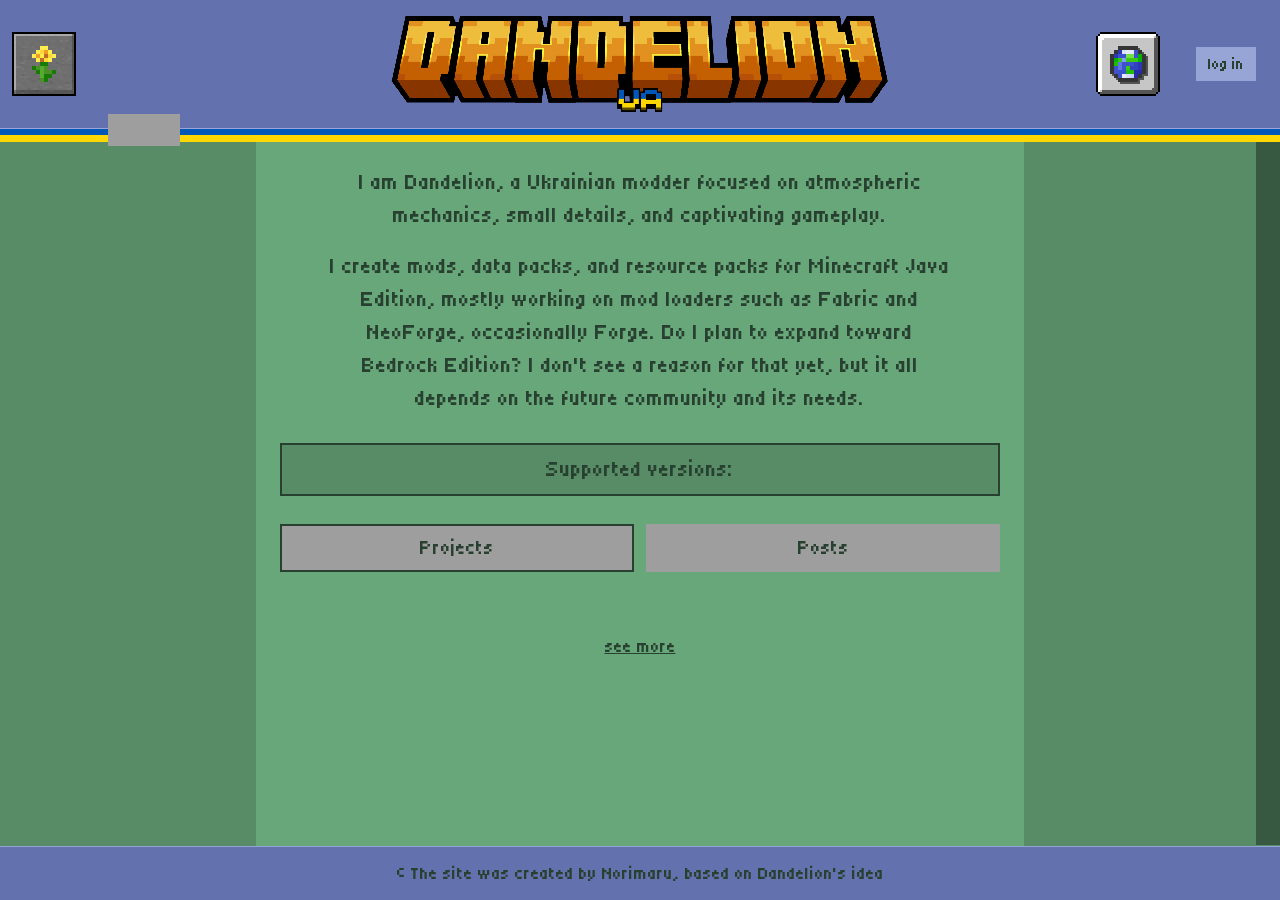
==== index.html @ 771bf2ec "Update dandelion button textures and comment tooltip colors" ====
<!DOCTYPE html>
<html lang="en">
<head>
  <meta charset="UTF-8">
  <meta name="viewport" content="width=device-width, initial-scale=1.0">
  <title>Dandelion_ua</title>
  <link rel="icon" href="assets/icons/dandelion_ua_site_logo.png" type="image/png">
  <link rel="preconnect" href="https://fonts.googleapis.com">
  <link rel="preconnect" href="https://fonts.gstatic.com" crossorigin>
  <link href="https://fonts.googleapis.com/css2?family=Tiny5&display=swap" rel="stylesheet">
  <link rel="stylesheet" href="css/style.css?v=70">
  <script src="assets/embed/manifest.js"></script>
  <script src="assets/embed/apply.js"></script>
</head>
<body>
  <div class="site-top">
  <header class="site-header">
    <div class="menu-wrap">
      <button type="button" class="menu-btn tex-btn" data-menu-toggle aria-expanded="false">
        <span class="btn-tex">
          <img class="icon-off" src="assets/icons/dandelion_button.png?v=70" alt="">
          <img class="icon-hover" src="assets/icons/dandelion_button_hovered.png?v=70" alt="">
          <img class="icon-press" src="assets/icons/dandelion_button_pressed.png?v=70" alt="">
          <img class="icon-active" src="assets/icons/dandelion_button_active.png?v=70" alt="">
        </span>
      </button>
      <div class="side-menu-clip">
        <aside class="side-menu" data-side-menu>
          <a class="side-slot" href="https://modrinth.com/user/dandelion_ua" target="_blank" rel="noopener noreferrer" data-i18n-tip="social_modrinth">
            <img src="assets/icons/modrinth.svg" alt="">
          </a>
          <a class="side-slot" href="https://www.curseforge.com/members/dandelion_ua/projects" target="_blank" rel="noopener noreferrer" data-i18n-tip="social_curseforge">
            <img src="assets/icons/curseforge_link.png" alt="">
          </a>
          <a class="side-slot" href="https://mcreator.net/user/800904/dandelionua" target="_blank" rel="noopener noreferrer" data-i18n-tip="social_mcreator">
            <img src="assets/icons/mcreator.svg" alt="">
          </a>
          <a class="side-slot" href="https://t.me/dandelion_ua_tg" target="_blank" rel="noopener noreferrer" data-i18n-tip="social_telegram">
            <img src="assets/icons/telegram_link.png" alt="">
          </a>
          <a class="side-slot" href="https://discord.gg/SyBSh4hfQ8" target="_blank" rel="noopener noreferrer" data-i18n-tip="social_discord">
            <img src="assets/icons/discord_link.png" alt="">
          </a>
          <a class="side-slot" href="https://www.reddit.com/user/kitaro_7/" target="_blank" rel="noopener noreferrer" data-i18n-tip="social_reddit">
            <img src="assets/icons/reddit.svg" alt="">
          </a>
        </aside>
      </div>
    </div>
    <div class="page-nav" data-page-nav>
      <button type="button" class="page-nav-tab" data-page-nav-toggle aria-expanded="false"></button>
      <div class="page-nav-menu-clip">
        <div class="page-nav-menu" data-page-nav-menu>
          <a href="index.html" data-i18n="nav_home">Home</a>
          <a href="projects.html" data-i18n="nav_projects">Projects</a>
          <a href="publications.html" data-i18n="nav_publications">Posts</a>
        </div>
      </div>
    </div>
    <a class="header-title-link" href="index.html">
      <img class="header-title" src="assets/icons/dandelion_ua_header.png" data-img="header" alt="">
    </a>
    <div class="header-tools">
    <div class="lang-switch">
      <div class="lang-menu-clip">
        <div class="lang-menu" data-lang-menu>
          <button type="button" class="lang-btn" data-lang="en" aria-label="EN">
            <img src="assets/icons/en_lang.png" alt="">
          </button>
          <button type="button" class="lang-btn" data-lang="ua" aria-label="UK">
            <img src="assets/icons/uk_lang.png" alt="">
          </button>
        </div>
      </div>
      <button type="button" class="lang-toggle tex-btn" data-lang-toggle aria-expanded="false">
        <span class="btn-tex">
          <img class="icon-off" src="assets/icons/language_button.png" data-img="lang" alt="">
          <img class="icon-hover" src="assets/icons/language_button_hovered.png" alt="">
          <img class="icon-press" src="assets/icons/language_button_pressed.png" alt="">
          <img class="icon-active" src="assets/icons/language_button_active.png" alt="">
        </span>
      </button>
    </div>
    <button type="button" class="account-btn" data-account-toggle>
      <span data-account-label>log in</span>
    </button>
    </div>
  </header>
  <div class="header-stripes"></div>
  </div>
  <div class="site-pane">
  <div class="site-scroll" data-scroll>
  <div class="site-stack">
  <div class="site-row">
    <aside class="sidebar sidebar-start" aria-hidden="true"></aside>
  <main class="page-body">
    <div class="home-copy">
      <p class="intro" data-i18n="intro">I am Dandelion, a Ukrainian modder focused on atmospheric mechanics, small details, and captivating gameplay.</p>
      <p class="intro intro-wide" data-i18n="intro2">I create mods, data packs, and resource packs for Minecraft Java Edition, mostly working on mod loaders such as Fabric and NeoForge, occasionally Forge. Do I plan to expand toward Bedrock Edition? I don't see a reason for that yet, but it all depends on the future community and its needs.</p>
    </div>
    <div class="versions-wrap">
      <table class="versions" data-versions>
        <thead>
          <tr>
            <th class="versions-title" colspan="6">
              <button type="button" data-versions-toggle aria-expanded="false">
                <span data-i18n="versions_title">Supported versions:</span>
              </button>
            </th>
          </tr>
          <tr class="versions-cols">
            <th></th>
            <th>fabric</th>
            <th>neoforge</th>
            <th>forge</th>
            <th data-i18n="col_datapacks">data packs</th>
            <th data-i18n="col_resourcepacks">resource packs</th>
          </tr>
        </thead>
        <tbody>
          <tr>
            <th scope="row">26.2</th>
            <td><img class="mark" src="assets/icons/yes_icon.png" alt=""></td>
            <td><img class="mark" src="assets/icons/yes_icon.png" alt=""></td>
            <td><img class="mark" src="assets/icons/no_icon.png" alt=""></td>
            <td><img class="mark" src="assets/icons/yes_icon.png" alt=""></td>
            <td></td>
          </tr>
          <tr>
            <th scope="row">26.1.2</th>
            <td><img class="mark" src="assets/icons/yes_icon.png" alt=""></td>
            <td><img class="mark" src="assets/icons/yes_icon.png" alt=""></td>
            <td><img class="mark" src="assets/icons/no_icon.png" alt=""></td>
            <td><img class="mark" src="assets/icons/yes_icon.png" alt=""></td>
            <td></td>
          </tr>
          <tr>
            <th scope="row">26.1.1</th>
            <td><img class="mark" src="assets/icons/no_icon.png" alt=""></td>
            <td><img class="mark" src="assets/icons/no_icon.png" alt=""></td>
            <td><img class="mark" src="assets/icons/no_icon.png" alt=""></td>
            <td><img class="mark" src="assets/icons/yes_icon.png" alt=""></td>
            <td></td>
          </tr>
          <tr>
            <th scope="row">26.1</th>
            <td><img class="mark" src="assets/icons/no_icon.png" alt=""></td>
            <td><img class="mark" src="assets/icons/no_icon.png" alt=""></td>
            <td><img class="mark" src="assets/icons/no_icon.png" alt=""></td>
            <td><img class="mark" src="assets/icons/yes_icon.png" alt=""></td>
            <td></td>
          </tr>
          <tr>
            <th scope="row">1.21.8</th>
            <td><img class="mark" src="assets/icons/no_icon.png" alt=""></td>
            <td><img class="mark" src="assets/icons/yes_icon.png" alt=""></td>
            <td><img class="mark" src="assets/icons/no_icon.png" alt=""></td>
            <td><img class="mark" src="assets/icons/yes_icon.png" alt=""></td>
            <td></td>
          </tr>
          <tr>
            <th scope="row">1.21.1</th>
            <td><img class="mark" src="assets/icons/no_icon.png" alt=""></td>
            <td><img class="mark" src="assets/icons/yes_icon.png" alt=""></td>
            <td><img class="mark" src="assets/icons/no_icon.png" alt=""></td>
            <td><img class="mark" src="assets/icons/yes_icon.png" alt=""></td>
            <td></td>
          </tr>
          <tr>
            <th scope="row">1.21</th>
            <td><img class="mark" src="assets/icons/no_icon.png" alt=""></td>
            <td><img class="mark" src="assets/icons/no_icon.png" alt=""></td>
            <td><img class="mark" src="assets/icons/no_icon.png" alt=""></td>
            <td><img class="mark" src="assets/icons/yes_icon.png" alt=""></td>
            <td></td>
          </tr>
          <tr>
            <th scope="row">1.20.1</th>
            <td><img class="mark" src="assets/icons/no_icon.png" alt=""></td>
            <td><img class="mark" src="assets/icons/no_icon.png" alt=""></td>
            <td><img class="mark" src="assets/icons/yes_icon.png" alt=""></td>
            <td><img class="mark" src="assets/icons/yes_icon.png" alt=""></td>
            <td></td>
          </tr>
          <tr>
            <th scope="row">1.20</th>
            <td><img class="mark" src="assets/icons/no_icon.png" alt=""></td>
            <td><img class="mark" src="assets/icons/no_icon.png" alt=""></td>
            <td><img class="mark" src="assets/icons/no_icon.png" alt=""></td>
            <td><img class="mark" src="assets/icons/yes_icon.png" alt=""></td>
            <td></td>
          </tr>
          <tr>
            <th scope="row">1.19.4</th>
            <td><img class="mark" src="assets/icons/no_icon.png" alt=""></td>
            <td><img class="mark" src="assets/icons/no_icon.png" alt=""></td>
            <td><img class="mark" src="assets/icons/yes_icon.png" alt=""></td>
            <td><img class="mark" src="assets/icons/yes_icon.png" alt=""></td>
            <td></td>
          </tr>
          <tr>
            <th scope="row">1.18.2</th>
            <td><img class="mark" src="assets/icons/no_icon.png" alt=""></td>
            <td><img class="mark" src="assets/icons/no_icon.png" alt=""></td>
            <td><img class="mark" src="assets/icons/no_icon.png" alt=""></td>
            <td><img class="mark" src="assets/icons/yes_icon.png" alt=""></td>
            <td></td>
          </tr>
        </tbody>
      </table>
    </div>
    <div class="feed-tabs" data-feed-tabs>
      <button type="button" class="feed-tab is-active" data-feed-tab="project" data-i18n="nav_projects">Projects</button>
      <button type="button" class="feed-tab" data-feed-tab="publication" data-i18n="nav_publications">Posts</button>
    </div>
    <button type="button" class="post-create-btn" data-post-create data-admin-only hidden data-i18n="post_create">Create publication</button>
    <section class="posts" data-posts></section>
    <a class="feed-more" data-feed-more href="projects.html" data-i18n="feed_more">see more</a>
  </main>
    <aside class="sidebar sidebar-end" aria-hidden="true"></aside>
  </div>
  <div class="site-end" data-scroll-end>
  <div class="footer-stripe"></div>
  <footer class="site-footer">
    <p data-i18n="footer">© The site was created by Norimaru, based on Dandelion's idea</p>
  </footer>
  </div>
  </div>
  </div>
  <div class="scroll-rail" data-scroll-rail aria-hidden="true">
    <div class="scroll-thumb" data-scroll-thumb></div>
  </div>
  </div>
  <div class="account-modal" data-account-modal hidden>
    <div class="account-dialog">
      <button type="button" class="account-close" data-account-close data-i18n-title="account_close">
        <img class="close-off" src="assets/icons/cross_button.png" alt="">
        <img class="close-hover" src="assets/icons/cross_button_hovered.png" alt="">
        <img class="close-press" src="assets/icons/cross_button_pressed.png" alt="">
      </button>
      <div data-account-form-box>
        <form data-account-form>
          <label>
            <span data-i18n="account_nick">nick</span>
            <input name="nick" maxlength="20" autocomplete="username">
          </label>
          <label>
            <span data-i18n="account_password">password</span>
            <input name="password" type="password" autocomplete="current-password">
          </label>
          <p class="account-error" data-account-error></p>
          <div class="account-actions">
            <button type="submit" data-i18n="account_login">log in</button>
            <button type="button" data-account-register data-i18n="account_register">create profile</button>
          </div>
        </form>
      </div>
      <div data-account-session hidden>
        <p class="account-session-nick" data-account-session-nick></p>
        <button type="button" data-account-logout data-i18n="account_logout">log out</button>
      </div>
    </div>
  </div>
  <div class="post-modal" data-post-modal hidden>
    <div class="post-dialog">
      <button type="button" class="account-close" data-post-close data-i18n-title="account_close">
        <img class="close-off" src="assets/icons/cross_button.png" alt="">
        <img class="close-hover" src="assets/icons/cross_button_hovered.png" alt="">
        <img class="close-press" src="assets/icons/cross_button_pressed.png" alt="">
      </button>
      <form class="post-form" data-post-form data-form-kind="project" data-form-lang="en">
        <div class="post-kind-tabs">
          <button type="button" class="post-lang-tab is-active" data-post-kind="project" data-i18n="nav_projects">Projects</button>
          <button type="button" class="post-lang-tab" data-post-kind="publication" data-i18n="post_kind_post">Posts</button>
        </div>
        <input type="hidden" name="kind" value="project">
        <label data-title-en>
          <span data-i18n="post_title">title</span>
          <input name="title_en" maxlength="120">
        </label>
        <label data-title-ua data-pub-only>
          <span data-i18n="post_title">title</span>
          <input name="title_ua" maxlength="120">
        </label>
        <div class="post-lang-tabs">
          <button type="button" class="post-lang-tab is-active" data-post-lang="en">EN</button>
          <button type="button" class="post-lang-tab" data-post-lang="ua">UK</button>
        </div>
        <div class="post-pane is-on" data-post-pane="en">
          <div class="post-lead-head">
            <span data-i18n="post_lead">short description</span>
            <span class="comment-count" data-lead-count="en">0/300</span>
          </div>
          <div class="post-lead-edit" data-lead="en" contenteditable="true"></div>
          <div class="post-lead-bar">
            <button type="button" class="post-tool" data-fmt="bold" data-i18n-title="post_bold"><b>B</b></button>
            <button type="button" class="post-tool" data-fmt="italic" data-i18n-title="post_italic"><i>I</i></button>
            <button type="button" class="post-tool" data-fmt="underline" data-i18n-title="post_underline"><u>U</u></button>
            <button type="button" class="post-tool" data-fmt="strikeThrough" data-i18n-title="post_strike"><s>S</s></button>
            <button type="button" class="post-tool post-tool-clip" data-link-btn data-i18n-title="post_link">
              <svg viewBox="0 0 24 24" aria-hidden="true"><path d="M10 13.5a4 4 0 0 0 5.66 0l2.12-2.12a4 4 0 0 0-5.66-5.66L11 6.84" fill="none" stroke="currentColor" stroke-width="1.8" stroke-linecap="round"/><path d="M14 10.5a4 4 0 0 0-5.66 0L6.22 12.62a4 4 0 1 0 5.66 5.66L13 17.16" fill="none" stroke="currentColor" stroke-width="1.8" stroke-linecap="round"/></svg>
            </button>
          </div>
          <div class="post-eye-row">
            <button type="button" class="post-eye" data-post-eye hidden data-i18n-title="post_eye">
              <svg viewBox="0 0 24 24" aria-hidden="true"><path fill="currentColor" d="M12 5C6 5 2.3 10.2 2 12c.3 1.8 4 7 10 7s9.7-5.2 10-7c-.3-1.8-4-7-10-7zm0 10.2A3.2 3.2 0 1 1 12 8.8a3.2 3.2 0 0 1 0 6.4z"/></svg>
            </button>
          </div>
          <div class="post-editor" data-editor="en" data-pub-only contenteditable="true"></div>
        </div>
        <div class="post-pane" data-post-pane="ua">
          <div class="post-lead-head">
            <span data-i18n="post_lead">short description</span>
            <span class="comment-count" data-lead-count="ua">0/300</span>
          </div>
          <div class="post-lead-edit" data-lead="ua" contenteditable="true"></div>
          <div class="post-lead-bar">
            <button type="button" class="post-tool" data-fmt="bold" data-i18n-title="post_bold"><b>B</b></button>
            <button type="button" class="post-tool" data-fmt="italic" data-i18n-title="post_italic"><i>I</i></button>
            <button type="button" class="post-tool" data-fmt="underline" data-i18n-title="post_underline"><u>U</u></button>
            <button type="button" class="post-tool" data-fmt="strikeThrough" data-i18n-title="post_strike"><s>S</s></button>
            <button type="button" class="post-tool post-tool-clip" data-link-btn data-i18n-title="post_link">
              <svg viewBox="0 0 24 24" aria-hidden="true"><path d="M10 13.5a4 4 0 0 0 5.66 0l2.12-2.12a4 4 0 0 0-5.66-5.66L11 6.84" fill="none" stroke="currentColor" stroke-width="1.8" stroke-linecap="round"/><path d="M14 10.5a4 4 0 0 0-5.66 0L6.22 12.62a4 4 0 1 0 5.66 5.66L13 17.16" fill="none" stroke="currentColor" stroke-width="1.8" stroke-linecap="round"/></svg>
            </button>
          </div>
          <div class="post-eye-row">
            <button type="button" class="post-eye" data-post-eye hidden data-i18n-title="post_eye">
              <svg viewBox="0 0 24 24" aria-hidden="true"><path fill="currentColor" d="M12 5C6 5 2.3 10.2 2 12c.3 1.8 4 7 10 7s9.7-5.2 10-7c-.3-1.8-4-7-10-7zm0 10.2A3.2 3.2 0 1 1 12 8.8a3.2 3.2 0 0 1 0 6.4z"/></svg>
            </button>
          </div>
          <div class="post-editor" data-editor="ua" data-pub-only contenteditable="true"></div>
        </div>
        <div class="post-project" data-project-only>
          <p class="proj-label" data-i18n="proj_types">project type</p>
          <div class="proj-opts">
            <label class="proj-chip"><input type="checkbox" name="proj_type" value="mod"><span data-i18n="proj_type_mod">mod</span></label>
            <label class="proj-chip"><input type="checkbox" name="proj_type" value="datapack"><span data-i18n="proj_type_datapack">data pack</span></label>
            <label class="proj-chip"><input type="checkbox" name="proj_type" value="resourcepack"><span data-i18n="proj_type_resourcepack">resource pack</span></label>
          </div>
          <p class="proj-label" data-i18n="proj_platforms">platforms</p>
          <div class="proj-opts">
            <label class="proj-chip"><input type="checkbox" name="proj_platform" value="vanilla"><span>Vanilla</span></label>
            <label class="proj-chip"><input type="checkbox" name="proj_platform" value="fabric"><span>Fabric</span></label>
            <label class="proj-chip"><input type="checkbox" name="proj_platform" value="neoforge"><span>NeoForge</span></label>
            <label class="proj-chip"><input type="checkbox" name="proj_platform" value="forge"><span>Forge</span></label>
          </div>
          <p class="proj-label" data-i18n="proj_versions">versions</p>
          <div class="proj-opts proj-opts-wrap" data-proj-versions></div>
          <p class="proj-label" data-i18n="proj_state">project state</p>
          <div class="proj-opts">
            <label class="proj-chip"><input type="radio" name="proj_state" value="release"><span data-i18n="proj_state_release">release</span></label>
            <label class="proj-chip"><input type="radio" name="proj_state" value="open_beta"><span data-i18n="proj_state_open_beta">open beta</span></label>
            <label class="proj-chip"><input type="radio" name="proj_state" value="closed_beta"><span data-i18n="proj_state_closed_beta">closed beta</span></label>
          </div>
          <p class="proj-label" data-i18n="proj_status">project status</p>
          <div class="proj-opts">
            <label class="proj-chip"><input type="radio" name="proj_status" value="ready"><span data-i18n="proj_status_ready">ready</span></label>
            <label class="proj-chip"><input type="radio" name="proj_status" value="wip"><span data-i18n="proj_status_wip">in development</span></label>
            <label class="proj-chip"><input type="radio" name="proj_status" value="paused"><span data-i18n="proj_status_paused">development paused</span></label>
            <label class="proj-chip"><input type="radio" name="proj_status" value="planned"><span data-i18n="proj_status_planned">planned</span></label>
          </div>
          <div class="proj-preview-row">
            <div class="proj-preview-sq" data-preview-view></div>
            <div class="proj-preview-side">
              <span class="proj-preview-name" data-preview-name></span>
              <input class="post-photo-input" data-preview-input type="file" accept="image/jpeg,image/png,image/webp,image/gif">
              <button type="button" class="post-tool post-tool-clip" data-preview-btn data-i18n-title="proj_preview">
                <svg viewBox="0 0 24 24" aria-hidden="true"><path d="M16.4 6.8v8.1a4.4 4.4 0 0 1-8.8 0V6.6a2.8 2.8 0 1 1 5.6 0v8.1a1.2 1.2 0 0 1-2.4 0V7.5" fill="none" stroke="currentColor" stroke-width="1.8" stroke-linecap="round"/></svg>
              </button>
            </div>
          </div>
        </div>
        <div class="post-controls" data-pub-only>
        <div class="post-toolbar">
          <button type="button" class="post-tool post-tool-clip" data-photo-btn data-i18n-title="post_attach">
            <svg viewBox="0 0 24 24" aria-hidden="true"><path d="M16.4 6.8v8.1a4.4 4.4 0 0 1-8.8 0V6.6a2.8 2.8 0 1 1 5.6 0v8.1a1.2 1.2 0 0 1-2.4 0V7.5" fill="none" stroke="currentColor" stroke-width="1.8" stroke-linecap="round"/></svg>
          </button>
          <input class="post-photo-input" data-photo-input type="file" accept="image/jpeg,image/png,image/webp,image/gif">
          <button type="button" class="post-tool" data-fmt="bold" data-i18n-title="post_bold"><b>B</b></button>
          <button type="button" class="post-tool" data-fmt="italic" data-i18n-title="post_italic"><i>I</i></button>
          <button type="button" class="post-tool" data-fmt="underline" data-i18n-title="post_underline"><u>U</u></button>
          <button type="button" class="post-tool" data-fmt="strikeThrough" data-i18n-title="post_strike"><s>S</s></button>
          <button type="button" class="post-tool post-tool-clip" data-link-btn data-i18n-title="post_link">
            <svg viewBox="0 0 24 24" aria-hidden="true"><path d="M10 13.5a4 4 0 0 0 5.66 0l2.12-2.12a4 4 0 0 0-5.66-5.66L11 6.84" fill="none" stroke="currentColor" stroke-width="1.8" stroke-linecap="round"/><path d="M14 10.5a4 4 0 0 0-5.66 0L6.22 12.62a4 4 0 1 0 5.66 5.66L13 17.16" fill="none" stroke="currentColor" stroke-width="1.8" stroke-linecap="round"/></svg>
          </button>
          <span class="post-swatches">
            <button type="button" class="post-swatch" data-color="#28402f" style="background:#28402f"></button>
            <button type="button" class="post-swatch" data-color="#67a77a" style="background:#67a77a"></button>
            <button type="button" class="post-swatch" data-color="#77bf8c" style="background:#77bf8c"></button>
            <button type="button" class="post-swatch" data-color="#6371af" style="background:#6371af"></button>
            <button type="button" class="post-swatch" data-color="#96a5d5" style="background:#96a5d5"></button>
            <button type="button" class="post-swatch" data-color="#eebd3b" style="background:#eebd3b"></button>
          </span>
        </div>
        <div class="post-rgb" data-rgb-box>
          <div class="rgb-pick-wrap" data-rgb-pick-wrap>
            <button type="button" class="rgb-pick" data-rgb-pick aria-expanded="false"></button>
            <div class="rgb-panel" data-rgb-panel hidden>
              <div class="rgb-sv">
                <canvas width="160" height="112" data-rgb-sv-canvas></canvas>
                <span class="rgb-sv-dot" data-rgb-sv-dot></span>
              </div>
              <div class="rgb-hue-col">
                <canvas width="18" height="112" data-rgb-hue-canvas></canvas>
                <span class="rgb-hue-mark" data-rgb-hue-mark></span>
              </div>
            </div>
          </div>
          <div class="rgb-sliders">
            <div class="rgb-col"><input class="rgb-slider" type="range" min="0" max="255" value="40" data-rgb="r"><span>R</span></div>
            <div class="rgb-col"><input class="rgb-slider" type="range" min="0" max="255" value="64" data-rgb="g"><span>G</span></div>
            <div class="rgb-col"><input class="rgb-slider" type="range" min="0" max="255" value="47" data-rgb="b"><span>B</span></div>
          </div>
          <div class="rgb-current">
            <button type="button" class="post-swatch post-swatch-preview" data-rgb-apply></button>
            <input class="rgb-hex" data-rgb-hex maxlength="7" value="#28402f" spellcheck="false">
          </div>
        </div>
        </div>
        <p class="account-error" data-post-error></p>
        <div class="account-actions">
          <button type="button" data-post-save data-i18n="post_save">save</button>
          <button type="submit" data-post-submit data-i18n="post_publish">publish</button>
        </div>
      </form>
      <div class="link-pop" data-link-pop hidden>
        <input class="link-pop-input" data-link-input maxlength="500" spellcheck="false">
      </div>
    </div>
  </div>
  <div class="post-modal comment-modal" data-comment-modal hidden>
    <div class="post-dialog">
      <button type="button" class="account-close" data-comment-close data-i18n-title="account_close">
        <img class="close-off" src="assets/icons/cross_button.png" alt="">
        <img class="close-hover" src="assets/icons/cross_button_hovered.png" alt="">
        <img class="close-press" src="assets/icons/cross_button_pressed.png" alt="">
      </button>
      <div class="post-form">
        <p data-i18n="post_comments">comments</p>
        <div class="comment-list" data-comment-list></div>
        <div class="comment-compose">
          <div class="post-lead-bar">
            <button type="button" class="post-tool" data-fmt="bold" data-i18n-title="post_bold"><b>B</b></button>
            <button type="button" class="post-tool" data-fmt="italic" data-i18n-title="post_italic"><i>I</i></button>
            <button type="button" class="post-tool" data-fmt="underline" data-i18n-title="post_underline"><u>U</u></button>
            <button type="button" class="post-tool" data-fmt="strikeThrough" data-i18n-title="post_strike"><s>S</s></button>
          </div>
          <div class="comment-edit" data-comment-edit contenteditable="true"></div>
          <div class="comment-compose-row">
            <span class="comment-count" data-comment-count-label>0/300</span>
            <button type="button" data-comment-send data-i18n="post_comment_send">send</button>
          </div>
          <p class="account-error" data-comment-error></p>
        </div>
      </div>
    </div>
  </div>
  <div class="confirm-modal" data-close-modal hidden>
    <div class="confirm-dialog">
      <p data-i18n="post_close_ask">Close?</p>
      <div class="confirm-actions">
        <button type="button" data-close-discard data-i18n="post_close">close</button>
        <button type="button" data-close-save data-i18n="post_save">save</button>
      </div>
    </div>
  </div>
  <div class="confirm-modal" data-confirm-modal hidden>
    <div class="confirm-dialog">
      <p data-confirm-text></p>
      <div class="confirm-actions">
        <button type="button" data-confirm-yes data-i18n="confirm_yes">yes</button>
        <button type="button" data-confirm-no data-i18n="confirm_no">no</button>
      </div>
    </div>
  </div>
  <script src="js/config.js"></script>
  <script src="js/i18n.js?v=70"></script>
  <script src="js/account.js?v=70"></script>
  <script src="js/posts.js?v=70"></script>
  <script src="js/main.js?v=70"></script>
</body>
</html>
---- css/style.css ----
* {
  box-sizing: border-box;
}

:root {
  --site-cursor: url("../assets/icons/cursor.png?v=53") 0 0, auto;
  --site-cursor-hover: url("../assets/icons/cursor_select.png?v=53") 0 0, auto;
}

html,
body {
  margin: 0;
  padding: 0;
  height: 100%;
  overflow: hidden;
  cursor: var(--site-cursor);
}

button,
a,
.side-slot {
  cursor: var(--site-cursor-hover);
}

body {
  min-height: 100%;
  display: flex;
  flex-direction: column;
  background: #578c67;
  font-family: "Tiny5", monospace;
}

.site-top {
  position: relative;
  flex-shrink: 0;
  z-index: 20;
  overflow: visible;
}

.site-pane {
  position: relative;
  flex: 1;
  min-height: 0;
}

.site-scroll {
  height: 100%;
  overflow-x: hidden;
  overflow-y: auto;
  scrollbar-width: none;
  -ms-overflow-style: none;
}

.site-scroll::-webkit-scrollbar {
  width: 0;
  height: 0;
  display: none;
}

.scroll-rail {
  position: absolute;
  top: 0;
  right: 0;
  bottom: 0;
  width: 24px;
  background: #375942;
  z-index: 5;
}

.scroll-thumb {
  position: absolute;
  left: 0;
  width: 24px;
  background: #28402f;
  border-radius: 0;
}

.site-stack {
  display: flex;
  flex-direction: column;
  min-height: 100%;
}

.site-row {
  display: flex;
  align-items: stretch;
  flex: 1 0 auto;
}

.sidebar {
  flex: 0 0 20vw;
  width: 20vw;
  background: #578c67;
}

button {
  font-family: inherit;
}

::selection {
  background: #eebd3b;
  color: #eaf4fc;
}

::-moz-selection {
  background: #eebd3b;
  color: #eaf4fc;
}

.site-header {
  position: relative;
  z-index: 6;
  display: flex;
  align-items: center;
  justify-content: space-between;
  overflow: visible;
  background: #6371af;
  padding: 16px 12px;
  min-height: 128px;
}

.menu-wrap {
  position: relative;
  z-index: 2;
  display: flex;
  align-items: center;
  height: 64px;
}

.menu-btn,
.lang-toggle {
  position: relative;
  z-index: 2;
  display: flex;
  align-items: center;
  justify-content: center;
  width: 64px;
  height: 64px;
  padding: 0;
  border: 0;
  background: transparent;
  cursor: var(--site-cursor-hover);
  flex-shrink: 0;
}

.btn-tex {
  position: relative;
  width: 64px;
  height: 64px;
}

.btn-tex img {
  position: absolute;
  inset: 0;
  width: 100%;
  height: 100%;
  object-fit: contain;
  image-rendering: pixelated;
}

.tex-btn .icon-hover,
.tex-btn .icon-press,
.tex-btn .icon-active {
  display: none;
}

.tex-btn.is-open .icon-off {
  display: none;
}

.tex-btn.is-open .icon-active {
  display: block;
}

.tex-btn:hover .icon-off,
.tex-btn:hover .icon-active {
  display: none;
}

.tex-btn:hover .icon-hover {
  display: block;
}

.tex-btn:active .icon-off,
.tex-btn:active .icon-hover,
.tex-btn:active .icon-active {
  display: none;
}

.tex-btn:active .icon-press {
  display: block;
}

.header-title-link {
  position: absolute;
  left: 50%;
  top: 50%;
  z-index: 2;
  display: flex;
  height: 96px;
  max-width: calc(100% - 560px);
  transform: translate(-50%, -50%);
}

.header-title {
  height: 96px;
  width: auto;
  max-width: 100%;
  object-fit: contain;
  image-rendering: pixelated;
  pointer-events: none;
}

.page-nav {
  position: absolute;
  left: 108px;
  bottom: -18px;
  z-index: 8;
}

.page-nav-tab {
  display: block;
  width: 72px;
  height: 32px;
  padding: 0;
  border: 0;
  background: #9e9e9e;
  cursor: var(--site-cursor-hover);
}

.page-nav-menu-clip {
  position: absolute;
  top: 100%;
  left: 0;
  overflow: hidden;
  pointer-events: none;
}

.page-nav-menu {
  display: flex;
  flex-direction: column;
  min-width: 168px;
  background: #9e9e9e;
  transform: translateY(-100%);
  opacity: 0;
  visibility: hidden;
  pointer-events: none;
  transition: transform 0.25s ease, opacity 0.2s ease, visibility 0.2s ease;
}

.page-nav-menu.is-open {
  transform: translateY(0);
  opacity: 1;
  visibility: visible;
  pointer-events: auto;
}

.page-nav-menu a {
  padding: 8px 12px;
  color: #28402f;
  font-size: 16px;
  text-decoration: none;
  cursor: var(--site-cursor-hover);
}

.lang-switch {
  position: relative;
  z-index: 3;
  display: flex;
  align-items: center;
  height: 64px;
}

.lang-menu-clip {
  position: absolute;
  right: 64px;
  top: 50%;
  transform: translateY(-50%);
  overflow: hidden;
  display: flex;
  align-items: center;
  padding: 6px 10px;
}

.lang-btn {
  width: 80px;
  height: 61px;
  padding: 0;
  border: 0;
  background: transparent;
  flex-shrink: 0;
  cursor: var(--site-cursor-hover);
}

.lang-btn img {
  display: block;
  width: 100%;
  height: 100%;
  object-fit: fill;
  image-rendering: pixelated;
}

.lang-btn.is-active {
  outline: 2px solid #28402f;
  outline-offset: 2px;
}

.header-stripes {
  height: 13.5px;
  background: linear-gradient(
    to bottom,
    #96a5d5 0 1.5px,
    #0057b8 1.5px 7.5px,
    #ffd700 7.5px 13.5px
  );
}

.page-body {
  flex: 1;
  display: flex;
  flex-direction: column;
  align-items: center;
  justify-content: flex-start;
  gap: 28px;
  min-width: 0;
  min-height: 100%;
  margin: 0;
  padding: 24px 0;
  background: #67a77a;
  color: #28402f;
}

.home-copy {
  display: flex;
  flex-direction: column;
  align-items: center;
  gap: 18px;
  width: 100%;
  max-width: 42em;
  padding: 0 24px;
}

.intro {
  margin: 0;
  max-width: 28em;
  text-align: center;
  font-size: 22px;
  line-height: 1.5;
}

.intro-wide {
  max-width: 42em;
}

.versions-wrap {
  width: 100%;
  overflow-x: auto;
  padding: 0 24px;
}

.versions {
  width: 100%;
  border-collapse: separate;
  border-spacing: 0;
  border: 2px solid #28402f;
  border-radius: 0;
  overflow: hidden;
  font-size: 18px;
  color: #28402f;
}

.versions th,
.versions td {
  padding: 6px 10px;
  text-align: center;
  vertical-align: middle;
  font-weight: normal;
  background: #375942;
  border-right: 1px solid #28402f;
  border-bottom: 1px solid #28402f;
}

.versions thead th,
.versions th[scope="row"] {
  background: #578c67;
}

.versions thead th:not(.versions-title) {
  white-space: nowrap;
}

.versions tr > *:last-child {
  border-right: 0;
}

.versions tbody tr:last-child > * {
  border-bottom: 0;
}

.versions-title {
  padding: 0;
  text-align: center;
  font-size: 22px;
}

.versions-title button {
  display: block;
  width: 100%;
  padding: 6px 10px;
  border: 0;
  background: transparent;
  color: inherit;
  font: inherit;
  font-size: 22px;
  text-align: center;
  cursor: var(--site-cursor-hover);
}

.versions:not(.is-open) .versions-cols,
.versions:not(.is-open) tbody {
  display: none;
}

.versions:not(.is-open) .versions-title {
  border-bottom: 0;
}

.versions th[scope="row"] {
  text-align: left;
  white-space: nowrap;
}

.mark {
  display: block;
  width: 20px;
  height: 20px;
  margin: 0 auto;
  object-fit: contain;
  image-rendering: pixelated;
}

.side-menu-clip {
  overflow: hidden;
  height: 64px;
  display: flex;
  align-items: center;
}

.side-menu {
  display: flex;
  align-items: center;
  gap: 12px;
  padding-left: 8px;
  transform: translateX(-100%);
  opacity: 0;
  visibility: hidden;
  pointer-events: none;
  transition: transform 0.25s ease, opacity 0.2s ease, visibility 0.2s ease;
}

.side-menu.is-open {
  transform: translateX(0);
  opacity: 1;
  visibility: visible;
  pointer-events: auto;
}

.side-slot {
  display: block;
  box-sizing: border-box;
  width: 36px;
  height: 36px;
  padding: 0;
  border: 0;
  background: transparent;
  cursor: var(--site-cursor-hover);
  text-decoration: none;
}

.social-tip {
  position: fixed;
  z-index: 40;
  transform: translateX(-50%);
  padding: 4px 8px;
  background: #96a5d5;
  color: #28402f;
  font-size: 14px;
  white-space: nowrap;
  pointer-events: none;
  opacity: 0;
  visibility: hidden;
}

.social-tip.is-on {
  opacity: 1;
  visibility: visible;
}

.side-slot img {
  width: 100%;
  height: 100%;
  display: block;
  image-rendering: pixelated;
}

.lang-menu {
  display: flex;
  align-items: center;
  gap: 12px;
  padding-right: 8px;
  transform: translateX(100%);
  opacity: 0;
  visibility: hidden;
  pointer-events: none;
  transition: transform 0.25s ease, opacity 0.2s ease, visibility 0.2s ease;
}

.lang-menu.is-open {
  transform: translateX(0);
  opacity: 1;
  visibility: visible;
  pointer-events: auto;
}

.site-end {
  position: relative;
  flex-shrink: 0;
}

.footer-stripe {
  height: 1.5px;
  background: #96a5d5;
}

.site-footer {
  flex-shrink: 0;
  background: #6371af;
  color: #28402f;
  text-align: center;
  padding: 16px 12px;
  font-size: 18px;
}

.site-footer p {
  margin: 0;
}

.header-tools {
  position: relative;
  z-index: 4;
  display: flex;
  align-items: center;
  gap: 36px;
}

.account-btn {
  position: relative;
  z-index: 5;
  max-width: 120px;
  margin-right: 12px;
  padding: 8px 12px;
  border: 0;
  background: #96a5d5;
  color: #28402f;
  font-size: 16px;
  cursor: var(--site-cursor-hover);
  white-space: nowrap;
  overflow: hidden;
  text-overflow: ellipsis;
}

.react {
  display: flex;
  align-items: center;
  gap: 10px;
}

.like-btn {
  width: 40px;
  height: 40px;
  padding: 0;
  border: 0;
  background: transparent;
  cursor: var(--site-cursor-hover);
}

.like-btn svg {
  width: 100%;
  height: 100%;
  fill: none;
  stroke: #28402f;
  stroke-width: 1.6;
  stroke-linejoin: round;
}

.like-btn.is-liked svg {
  fill: #ffd700;
  stroke: #ffd700;
}

.react-count {
  font-size: 20px;
}

.account-modal {
  position: fixed;
  inset: 0;
  z-index: 80;
  display: flex;
  align-items: center;
  justify-content: center;
  background: rgba(0, 0, 0, 0.45);
}

.account-modal[hidden] {
  display: none !important;
}

.account-dialog {
  position: relative;
  width: min(320px, 90vw);
  padding: 20px;
  background: #96a5d5;
  color: #28402f;
}

.account-close {
  position: absolute;
  top: 8px;
  right: 8px;
  z-index: 2;
  width: 32px;
  height: 32px;
  padding: 0;
  border: 0;
  background: transparent;
  cursor: var(--site-cursor-hover);
}

.account-close img {
  position: absolute;
  inset: 0;
  width: 100%;
  height: 100%;
  object-fit: contain;
  image-rendering: pixelated;
}

.account-close .close-hover,
.account-close .close-press {
  display: none;
}

.account-close:hover .close-off {
  display: none;
}

.account-close:hover .close-hover {
  display: block;
}

.account-close:active .close-off,
.account-close:active .close-hover {
  display: none;
}

.account-close:active .close-press {
  display: block;
}

.account-dialog form {
  display: flex;
  flex-direction: column;
  gap: 12px;
}

.account-dialog label {
  display: flex;
  flex-direction: column;
  gap: 4px;
  font-size: 16px;
}

.account-dialog input,
.account-dialog textarea,
.account-dialog select {
  box-sizing: border-box;
  width: 100%;
  padding: 8px;
  border: 2px solid #28402f;
  background: #eaf4fc;
  color: #28402f;
  font: inherit;
  cursor: text;
}

.account-error {
  min-height: 1.2em;
  margin: 0;
  font-size: 14px;
}

.account-actions {
  display: flex;
  flex-wrap: wrap;
  gap: 8px;
}

.account-actions button,
.account-dialog [data-account-logout] {
  padding: 8px 12px;
  border: 0;
  background: #6371af;
  color: #eaf4fc;
  font: inherit;
  cursor: var(--site-cursor-hover);
}

.account-session-nick {
  margin: 28px 0 12px;
  font-size: 20px;
}

.feed-tabs {
  display: flex;
  gap: 12px;
  width: 100%;
  padding: 0 24px;
}

.feed-tab {
  flex: 1;
  height: 48px;
  padding: 0;
  border: 0;
  background: #9e9e9e;
  color: #28402f;
  font: inherit;
  font-size: 20px;
  cursor: var(--site-cursor-hover);
}

.feed-tab.is-active {
  outline: 2px solid #28402f;
  outline-offset: -2px;
}

.feed-more {
  margin: 8px 0 24px;
  color: #28402f;
  font-size: 18px;
  text-decoration: underline;
}

.post-when {
  margin: 0 0 8px;
  padding-right: 40px;
  font-size: 14px;
  text-align: right;
}

body[data-list-kind] .home-copy,
body[data-list-kind] .versions-wrap,
body[data-list-kind] .feed-tabs,
body[data-list-kind] .feed-more {
  display: none;
}

.post-create-btn {
  padding: 8px 14px;
  border: 0;
  background: #96a5d5;
  color: #28402f;
  font: inherit;
  font-size: 18px;
  cursor: var(--site-cursor-hover);
}

.posts {
  width: 100%;
  display: flex;
  flex-direction: column;
  gap: 24px;
  padding: 0 24px;
}

.post {
  position: relative;
  padding: 16px;
  background: #578c67;
  color: #28402f;
}

.post-tools {
  position: absolute;
  top: 8px;
  right: 8px;
  z-index: 2;
}

.post-dots {
  width: 32px;
  height: 32px;
  padding: 0;
  border: 0;
  background: transparent;
  color: #28402f;
  font-size: 20px;
  letter-spacing: 1px;
  line-height: 1;
  cursor: var(--site-cursor-hover);
  opacity: 0;
}

.post:hover .post-dots,
.post-tools:hover .post-dots,
.post-tools:focus-within .post-dots {
  opacity: 1;
}

.post-menu {
  display: none;
  position: absolute;
  top: 32px;
  right: 0;
  min-width: 140px;
  background: #96a5d5;
  color: #28402f;
}

.post-menu.is-open {
  display: flex;
  flex-direction: column;
}

.post-menu-item {
  padding: 8px 12px;
  border: 0;
  background: transparent;
  color: inherit;
  font: inherit;
  text-align: left;
  cursor: var(--site-cursor-hover);
}

.post-react {
  display: flex;
  align-items: center;
  gap: 16px;
  margin-top: 12px;
}

.post-views,
.post-react .like-btn {
  display: inline-flex;
  align-items: center;
  gap: 6px;
  color: #28402f;
  font-size: 18px;
}

.post-views svg,
.post-react .like-btn svg {
  width: 22px;
  height: 22px;
  fill: none;
  stroke: #28402f;
  stroke-width: 1.6;
  stroke-linejoin: round;
}

.post-react .like-btn {
  width: auto;
  height: auto;
}

.post-react .like-btn.is-liked svg {
  fill: #ffd700;
  stroke: #ffd700;
}

.post-title {
  margin: 0 0 8px;
  font-size: 22px;
  font-weight: normal;
}

.post-body {
  margin: 0;
  font-size: 18px;
  line-height: 1.45;
  white-space: pre-wrap;
}

.post-photos {
  display: flex;
  flex-wrap: wrap;
  gap: 8px;
  margin-top: 12px;
}

.post-photos img {
  max-width: 100%;
  max-height: 280px;
  object-fit: contain;
}

.account-dialog textarea {
  box-sizing: border-box;
  width: 100%;
  padding: 8px;
  border: 2px solid #28402f;
  background: #eaf4fc;
  color: #28402f;
  font: inherit;
  resize: vertical;
}

.post-lead {
  margin: 0 0 10px;
  font-size: 16px;
}

.post-body-html {
  white-space: normal;
}

.post-editor a,
.post-lead-edit a,
.post-body-html a,
.post-lead-html a {
  color: inherit;
  text-decoration: underline;
}

.post-body-html img,
.post-editor img {
  max-width: 100%;
  max-height: 240px;
  object-fit: contain;
}

.post-modal {
  position: fixed;
  inset: 0;
  z-index: 80;
  display: flex;
  align-items: center;
  justify-content: center;
  padding: 48px 72px;
  background: rgba(40, 64, 47, 0.28);
  backdrop-filter: blur(8px);
  -webkit-backdrop-filter: blur(8px);
  opacity: 0;
  visibility: hidden;
  pointer-events: none;
  transition: opacity 0.28s ease, visibility 0.28s ease;
}

.post-modal.is-open {
  opacity: 1;
  visibility: visible;
  pointer-events: auto;
}

.post-modal[hidden] {
  display: none !important;
}

.post-dialog {
  position: relative;
  display: flex;
  flex-direction: column;
  width: 100%;
  height: 100%;
  max-width: 1280px;
  aspect-ratio: 16 / 9;
  max-height: 100%;
  overflow: hidden;
  padding-top: 42px;
  background: #96a5d5;
  color: #28402f;
  transform: translateY(16px) scale(0.98);
  transition: transform 0.28s ease;
}

.post-modal.is-open .post-dialog {
  transform: none;
}

.post-form {
  display: flex;
  flex-direction: column;
  flex: 1;
  min-height: 0;
  gap: 10px;
  padding: 8px 28px 18px;
  overflow-x: hidden;
  overflow-y: auto;
  scrollbar-gutter: stable;
}

.post-form label {
  display: flex;
  flex-direction: column;
  gap: 4px;
  font-size: 16px;
}

.post-form input:not([type="range"]):not([type="file"]):not([type="color"]):not(.rgb-hex),
.post-form select {
  box-sizing: border-box;
  width: 100%;
  padding: 8px;
  border: 2px solid #28402f;
  background: #eaf4fc;
  color: #28402f;
  font: inherit;
}

.post-form input:not([type="range"]):not([type="file"]):not([type="color"]) {
  cursor: text;
}

.post-kind-tabs {
  display: flex;
  gap: 8px;
  order: 0;
}

.post-form.is-editing .post-kind-tabs {
  display: none;
}

.post-eye-row {
  display: none;
  justify-content: flex-end;
}

.post-form.is-editing:not(.is-draft-edit) .post-eye-row {
  display: flex;
}

.post-form.is-live-view .proj-chip,
.post-form.is-live-view .post-tool,
.post-form.is-live-view .post-swatch,
.post-form.is-live-view .rgb-pick,
.post-form.is-live-view .rgb-slider {
  pointer-events: none;
  opacity: 0.65;
}

.post-form > [data-title-en],
.post-form > [data-title-ua] {
  order: 1;
}

.post-form > .post-lang-tabs {
  order: 2;
}

.post-form[data-form-kind="publication"] > .post-lang-tabs {
  order: 1;
}

.post-form[data-form-kind="publication"] > [data-title-en],
.post-form[data-form-kind="publication"] > [data-title-ua] {
  order: 2;
}

.post-form > .post-pane {
  order: 3;
}

.post-form > .post-project {
  order: 4;
}

.post-form > .post-controls {
  order: 5;
}

.post-form > [data-post-error] {
  order: 6;
}

.post-form > .account-actions {
  order: 7;
}

.post-lang-tabs {
  display: flex;
  gap: 8px;
}

.post-lang-tab {
  min-width: 64px;
  height: 36px;
  padding: 0 14px;
  border: 0;
  background: #7d8bb8;
  color: #eaf4fc;
  font: inherit;
  font-size: 18px;
  transition: background 0.2s ease, outline 0.2s ease;
}

.post-lang-tab.is-active {
  background: #6371af;
  outline: 2px solid #28402f;
  outline-offset: -2px;
}

.post-pane {
  display: none;
  flex-direction: column;
  flex: 0 0 auto;
  min-height: 0;
  gap: 8px;
}

.post-pane.is-on {
  display: flex;
}

.post-editor {
  flex: 0 0 auto;
  min-height: 120px;
  height: 200px;
  overflow: auto;
  resize: vertical;
  padding: 10px 12px;
  border: 2px solid #28402f;
  background: #eaf4fc;
  color: #28402f;
  font: inherit;
  font-size: 18px;
  line-height: 1.45;
  cursor: text;
  scrollbar-width: auto;
  scrollbar-color: #6371af transparent;
}

.post-editor::-webkit-scrollbar,
.post-lead-edit::-webkit-scrollbar {
  width: 16px;
}

.post-editor::-webkit-scrollbar-track,
.post-lead-edit::-webkit-scrollbar-track {
  background: transparent;
}

.post-editor::-webkit-scrollbar-thumb,
.post-lead-edit::-webkit-scrollbar-thumb {
  background: #6371af;
  border-radius: 0;
}

.post-form,
.post-project {
  scrollbar-width: auto;
  scrollbar-color: #6371af transparent;
}

.post-form::-webkit-scrollbar,
.post-project::-webkit-scrollbar {
  width: 16px;
}

.post-form::-webkit-scrollbar-track,
.post-project::-webkit-scrollbar-track {
  background: transparent;
}

.post-form::-webkit-scrollbar-thumb,
.post-project::-webkit-scrollbar-thumb {
  background: #6371af;
  border-radius: 0;
}

.post-controls {
  display: flex;
  flex-direction: column;
  align-items: flex-start;
  gap: 8px;
  flex-shrink: 0;
  margin-top: 8px;
  position: relative;
  z-index: 1;
  overflow: visible;
}

.post-toolbar {
  display: flex;
  align-items: center;
  flex-wrap: wrap;
  gap: 6px;
  flex: 1;
  min-width: 0;
}

.post-tool {
  width: 36px;
  height: 36px;
  padding: 0;
  border: 0;
  background: #7d8bb8;
  color: #eaf4fc;
  font: inherit;
  font-size: 16px;
  transition: background 0.2s ease, outline 0.2s ease;
}

.post-tool.is-on {
  background: #6371af;
  outline: 2px solid #28402f;
  outline-offset: -2px;
  color: #eaf4fc;
}

.post-tool-clip {
  width: 36px;
  display: flex;
  align-items: center;
  justify-content: center;
}

.post-tool-clip svg {
  width: 20px;
  height: 20px;
}

.post-photo-input {
  position: absolute;
  width: 1px;
  height: 1px;
  opacity: 0;
  pointer-events: none;
}

.post-swatches {
  display: flex;
  align-items: center;
  gap: 4px;
  margin-left: 4px;
}

.post-swatch {
  width: 22px;
  height: 22px;
  padding: 0;
  border: 2px solid #28402f;
}

.post-form[data-form-kind="project"] [data-pub-only] {
  display: none !important;
}

.post-form[data-form-kind="publication"] [data-project-only] {
  display: none !important;
}

.post-form[data-form-kind="publication"][data-form-lang="ua"] [data-title-en],
.post-form[data-form-kind="publication"][data-form-lang="en"] [data-title-ua] {
  display: none;
}

.post-form[data-form-kind="project"] .post-pane {
  flex: 0 0 auto;
}

.post-project {
  flex: 1;
  min-height: 0;
  overflow: auto;
  scrollbar-gutter: stable;
  display: flex;
  flex-direction: column;
  gap: 8px;
}

.proj-label {
  margin: 8px 0 0;
  font-size: 16px;
}

.proj-opts {
  display: flex;
  flex-wrap: wrap;
  gap: 8px;
}

.proj-chip {
  position: relative;
  display: block;
  margin: 0;
  padding: 0;
}

.proj-chip input {
  position: absolute;
  width: 1px;
  height: 1px;
  opacity: 0;
  pointer-events: none;
}

.proj-chip span {
  display: flex;
  align-items: center;
  justify-content: center;
  min-height: 36px;
  padding: 0 14px;
  background: #7d8bb8;
  color: #eaf4fc;
  font-size: 16px;
  transition: background 0.2s ease, outline 0.2s ease;
}

.proj-chip input:checked + span,
.proj-chip input:focus-visible + span {
  background: #6371af;
  outline: 2px solid #28402f;
  outline-offset: -2px;
  opacity: 1;
}

.post-lead-head {
  display: flex;
  align-items: baseline;
  justify-content: space-between;
  gap: 8px;
}

.post-lead-edit {
  min-height: 44px;
  height: 56px;
  overflow: auto;
  resize: vertical;
  padding: 8px;
  border: 2px solid #28402f;
  background: #eaf4fc;
  color: #28402f;
  font: inherit;
  cursor: text;
  scrollbar-width: auto;
  scrollbar-color: #6371af transparent;
}

.post-lead-bar {
  display: flex;
  gap: 6px;
}

.link-pop {
  display: none;
  position: fixed;
  z-index: 95;
  padding: 8px;
  background: #eaf4fc;
  border: 2px solid #28402f;
  box-shadow: 4px 4px 0 #28402f;
}

.link-pop.is-open {
  display: block;
}

.link-pop[hidden] {
  display: none !important;
}

.link-pop-input {
  box-sizing: border-box;
  width: 280px;
  padding: 8px;
  border: 2px solid #28402f;
  background: #eaf4fc;
  color: #28402f;
  font: inherit;
  font-size: 16px;
}

.post-lead-html b,
.post-lead-html strong {
  font-weight: bold;
}

.post-lead-html s,
.post-lead-html strike,
.post-body-html s,
.post-body-html strike {
  text-decoration: line-through;
}

.proj-preview-row {
  display: flex;
  align-items: stretch;
  gap: 12px;
  margin-top: 8px;
}

.proj-preview-side {
  display: flex;
  flex-direction: column;
  justify-content: space-between;
  align-items: flex-start;
  min-width: 0;
  height: 72px;
}

.proj-preview-name {
  max-width: 160px;
  overflow: hidden;
  text-overflow: ellipsis;
  white-space: nowrap;
  font-size: 13px;
  line-height: 1.2;
  color: #28402f;
}

.proj-preview-sq {
  width: 72px;
  height: 72px;
  border: 2px solid #28402f;
  background: #eaf4fc;
  overflow: hidden;
  flex-shrink: 0;
}

.proj-preview-sq img {
  width: 100%;
  height: 100%;
  object-fit: cover;
}

.post-is-project {
  display: grid;
  grid-template-columns: 160px 1fr;
  align-items: start;
  gap: 0;
  padding: 0;
  overflow: hidden;
  border: 2px solid #28402f;
}

.post-is-project .post-draft,
.post-is-project .post-pending,
.post-is-project .post-title,
.post-is-project .post-card-foot {
  grid-column: 1 / -1;
}

.post-is-project .post-draft,
.post-is-project .post-pending {
  margin: 0;
  border-bottom: 2px solid #28402f;
}

.post-is-project .post-title {
  box-sizing: border-box;
  height: 44px;
  margin: 0;
  padding: 0 14px;
  border-bottom: 2px solid #28402f;
  display: flex;
  align-items: center;
  justify-content: center;
  min-width: 0;
}

.post-is-project .post-title a {
  color: #28402f;
  text-decoration: underline;
  overflow: hidden;
  text-overflow: ellipsis;
  white-space: nowrap;
  max-width: 100%;
}

.post-is-project .post-preview,
.post-is-project .post-preview-empty {
  box-sizing: border-box;
  display: block;
  align-self: start;
  justify-self: start;
  width: 160px;
  height: 160px;
  min-width: 160px;
  min-height: 160px;
  max-width: 160px;
  max-height: 160px;
  aspect-ratio: 1 / 1;
  object-fit: cover;
  border: 0;
  border-right: 2px solid #28402f;
  background: #eaf4fc;
}

.post-is-project .post-preview-empty {
  background: #375942;
}

.post-is-project .post-project-main {
  display: flex;
  flex-direction: column;
  min-width: 0;
  width: 100%;
  height: 160px;
  max-height: 160px;
  overflow: visible;
}

.post-is-project .post-lead {
  margin: 0;
  padding: 8px 12px;
  border-bottom: 2px solid #28402f;
  flex: 2 1 0;
  min-height: 0;
  overflow: hidden;
  word-break: break-word;
}

.post-is-project .post-meta {
  position: relative;
  z-index: 1;
  margin: 0;
  padding: 6px 8px;
  background: #67a77a;
  flex: 1 1 0;
  min-height: 0;
  overflow: visible;
}

.post-meta-chips {
  display: flex;
  flex-wrap: wrap;
  gap: 6px;
  align-content: flex-start;
  height: 100%;
  overflow: visible;
}

.proj-filter-chip {
  position: relative;
  display: inline-flex;
  align-items: center;
  justify-content: center;
  gap: 6px;
  max-width: 100%;
  min-height: 26px;
  padding: 0 10px;
  background: #6371af;
  color: #eaf4fc;
  font: inherit;
  font-size: 14px;
  line-height: 1;
  outline: 2px solid #28402f;
  outline-offset: -2px;
  pointer-events: auto;
  user-select: none;
}

.proj-filter-chip-text {
  min-width: 0;
  overflow: hidden;
  text-overflow: ellipsis;
  white-space: nowrap;
}

.proj-filter-chip-more {
  flex-shrink: 0;
}

.proj-filter-chip[data-tip]:hover {
  z-index: 4;
}

.proj-filter-chip[data-tip]::after {
  content: attr(data-tip);
  position: absolute;
  left: 0;
  bottom: calc(100% + 6px);
  z-index: 5;
  box-sizing: border-box;
  min-width: 100%;
  max-width: 280px;
  padding: 8px 10px;
  background: #375942;
  color: #77bf8c;
  outline: 2px solid #28402f;
  font-size: 14px;
  line-height: 1.3;
  white-space: pre-wrap;
  word-break: break-word;
  pointer-events: none;
  visibility: hidden;
}

.proj-filter-chip[data-tip]:hover::after {
  visibility: visible;
}

.post-card-foot {
  display: grid;
  grid-template-columns: auto minmax(0, 1fr);
  overflow: hidden;
  border-top: 2px solid #28402f;
}

.post-is-project .post-card-foot {
  height: 48px;
  max-height: 48px;
}

.post:not(.post-is-project) .post-card-foot {
  margin: 12px -16px -16px;
  min-height: 48px;
}

.post-card-comment {
  margin: 0;
  padding: 10px 12px;
  border: 0;
  background: transparent;
  color: #28402f;
  font: inherit;
  font-size: 16px;
  text-align: left;
  cursor: var(--site-cursor-hover);
  min-width: 0;
  overflow: hidden;
  text-overflow: ellipsis;
  white-space: nowrap;
}

.post-card-comment-nick {
  margin-right: 6px;
}

.post-card-stats {
  display: flex;
  align-items: center;
  flex-shrink: 0;
  gap: 12px;
  margin-top: 0;
  padding: 8px 12px;
  border-right: 2px solid #28402f;
  white-space: nowrap;
}

.post-react .like-btn.is-disliked svg {
  fill: #28402f;
  stroke: #28402f;
}

.comment-vote.is-disliked svg {
  fill: #96a5d5;
  stroke: #96a5d5;
}

.comment-modal .post-dialog {
  max-width: 720px;
  aspect-ratio: auto;
  height: min(80vh, 720px);
}

.comment-list {
  flex: 1;
  min-height: 0;
  overflow: auto;
  display: flex;
  flex-direction: column;
  gap: 12px;
  padding: 8px 0;
}

.comment-item {
  padding: 8px 10px;
  border: 2px solid #28402f;
  background: #8491bd;
  color: #96a5d5;
}

.comment-head {
  display: flex;
  justify-content: space-between;
  align-items: flex-start;
  gap: 8px;
  margin-bottom: 6px;
  font-size: 15px;
}

.comment-times {
  display: flex;
  flex-direction: column;
  align-items: flex-end;
  text-align: right;
  gap: 2px;
}

.comment-edited {
  font-size: 13px;
}

.comment-edit-btn {
  margin-left: auto;
  padding: 0;
  border: 0;
  background: transparent;
  color: #96a5d5;
  font: inherit;
  font-size: 15px;
  text-decoration: underline;
  cursor: var(--site-cursor-hover);
}

.comment-votes {
  display: flex;
  gap: 10px;
  margin-top: 8px;
}

.comment-vote {
  display: inline-flex;
  align-items: center;
  gap: 4px;
  padding: 0;
  border: 0;
  background: transparent;
  color: #96a5d5;
  font: inherit;
}

.comment-vote svg {
  width: 18px;
  height: 18px;
  fill: none;
  stroke: #96a5d5;
  stroke-width: 1.6;
}

.comment-vote.is-liked svg {
  fill: #ffd700;
  stroke: #ffd700;
}

.comment-compose {
  display: flex;
  flex-direction: column;
  gap: 6px;
  margin-top: 8px;
}

.comment-edit {
  min-height: 72px;
  padding: 8px;
  border: 2px solid #28402f;
  background: #eaf4fc;
  color: #28402f;
  font: inherit;
}

.comment-compose-row {
  display: flex;
  align-items: center;
  justify-content: space-between;
  gap: 8px;
}

.comment-count {
  font-size: 15px;
}

.comment-compose-row button {
  padding: 8px 12px;
  border: 0;
  background: #6371af;
  color: #eaf4fc;
  font: inherit;
}

.comment-modal .post-form {
  overflow: hidden;
}

.project-page-title {
  margin: 24px 0;
  font-size: 28px;
  font-weight: normal;
  text-align: center;
}

.post-meta {
  margin: 8px 0 0;
  font-size: 15px;
  line-height: 1.4;
}

.post-meta p {
  margin: 0 0 4px;
}

.post-rgb {
  display: flex;
  flex-direction: row;
  align-items: flex-end;
  gap: 8px;
  flex-shrink: 0;
  position: relative;
  overflow: visible;
}

.rgb-pick-wrap {
  position: relative;
  flex-shrink: 0;
  margin: 0 0 16px;
}

.rgb-pick {
  box-sizing: border-box;
  display: block;
  width: 48px;
  height: 48px;
  margin: 0;
  padding: 0;
  border: 2px solid #28402f;
  background: #28402f;
  cursor: var(--site-cursor-hover);
}

.rgb-pick.is-open {
  outline: 2px solid #eebd3b;
  outline-offset: 0;
}

.rgb-panel {
  display: none;
  position: absolute;
  left: 56px;
  bottom: 0;
  z-index: 6;
  flex-direction: row;
  gap: 8px;
  padding: 8px;
  background: #eaf4fc;
  border: 2px solid #28402f;
  box-shadow: 4px 4px 0 #28402f;
}

.rgb-pick-wrap.is-open .rgb-panel {
  display: flex;
}

.rgb-panel[hidden] {
  display: none !important;
}

.rgb-sv {
  position: relative;
  width: 160px;
  height: 112px;
  border: 2px solid #28402f;
  overflow: visible;
  cursor: var(--site-cursor-hover);
}

.rgb-sv canvas,
.rgb-hue-col canvas {
  display: block;
  width: 100%;
  height: 100%;
  touch-action: none;
  user-select: none;
}

.rgb-sv-dot {
  position: absolute;
  width: 10px;
  height: 10px;
  margin: -5px 0 0 -5px;
  border: 2px solid #eaf4fc;
  box-shadow: 0 0 0 2px #28402f;
  border-radius: 50%;
  pointer-events: none;
}

.rgb-hue-col {
  position: relative;
  width: 18px;
  height: 112px;
  border: 2px solid #28402f;
  overflow: visible;
  cursor: var(--site-cursor-hover);
}

.rgb-hue-mark {
  position: absolute;
  left: -3px;
  right: -3px;
  height: 6px;
  margin-top: -3px;
  border: 2px solid #eaf4fc;
  box-shadow: 0 0 0 2px #28402f;
  pointer-events: none;
}

.rgb-sliders {
  display: flex;
  align-items: flex-end;
  gap: 8px;
  height: 148px;
  padding-bottom: 16px;
}

.rgb-current {
  display: flex;
  align-items: center;
  gap: 8px;
  margin-bottom: 16px;
}

.rgb-col {
  display: flex;
  flex-direction: column;
  align-items: center;
  justify-content: flex-end;
  width: 24px;
  height: 132px;
  gap: 4px;
}

.rgb-col span {
  flex-shrink: 0;
  font-size: 14px;
  line-height: 1;
}

.rgb-slider {
  appearance: none;
  width: 18px;
  height: 112px;
  margin: 0;
  padding: 0;
  writing-mode: vertical-lr;
  direction: rtl;
  background: transparent;
  cursor: var(--site-cursor-hover);
}

.rgb-slider::-webkit-slider-runnable-track {
  width: 10px;
  height: 112px;
  background: var(--rgb-track, #888);
  border: 2px solid #000;
}

.rgb-slider::-moz-range-track {
  width: 10px;
  height: 112px;
  background: var(--rgb-track, #888);
  border: 2px solid #000;
}

.rgb-slider::-webkit-slider-thumb {
  -webkit-appearance: none;
  appearance: none;
  width: 16px;
  height: 12px;
  margin-left: -3px;
  background: #9e9e9e;
  border: 2px solid #000;
  border-radius: 0;
}

.rgb-slider::-moz-range-thumb {
  width: 16px;
  height: 12px;
  background: #9e9e9e;
  border: 2px solid #000;
  border-radius: 0;
}

.rgb-hex {
  flex: 0 0 80px;
  width: 80px;
  min-width: 80px;
  max-width: 80px;
  padding: 2px 4px;
  border: 2px solid #28402f;
  background: #eaf4fc;
  color: #28402f;
  font: inherit;
  font-size: 13px;
  line-height: 1.2;
  text-align: center;
  cursor: text;
}

.post-swatch-preview {
  width: 28px;
  height: 28px;
}

.confirm-modal {
  position: fixed;
  inset: 0;
  z-index: 90;
  display: flex;
  align-items: center;
  justify-content: center;
  background: rgba(0, 0, 0, 0.35);
  backdrop-filter: blur(4px);
  opacity: 0;
  visibility: hidden;
  pointer-events: none;
  transition: opacity 0.28s ease, visibility 0.28s ease;
}

.confirm-modal.is-open {
  opacity: 1;
  visibility: visible;
  pointer-events: auto;
}

.confirm-modal[hidden] {
  display: none !important;
}

.confirm-dialog {
  width: min(360px, 86vw);
  padding: 20px;
  background: #96a5d5;
  color: #28402f;
  transform: translateY(12px) scale(0.98);
  transition: transform 0.28s ease;
}

.confirm-modal.is-open .confirm-dialog {
  transform: none;
}

.confirm-dialog p {
  margin: 0 0 16px;
  font-size: 18px;
}

.confirm-actions {
  display: flex;
  gap: 8px;
}

.confirm-actions button {
  padding: 8px 14px;
  border: 0;
  background: #6371af;
  color: #eaf4fc;
  font: inherit;
}

[data-post-save] {
  background: #7d8bb8;
}

.post-is-draft {
  outline: 2px dashed #eebd3b;
  outline-offset: 2px;
}

.post-draft {
  margin: 0 0 8px;
  padding: 4px 10px;
  background: #eebd3b;
  color: #28402f;
  font-size: 16px;
}

.post-is-pending {
  outline: 2px dashed #67a77a;
  outline-offset: 2px;
}

.post-pending {
  margin: 0 0 8px;
  padding: 4px 10px;
  background: #67a77a;
  color: #eaf4fc;
  font-size: 16px;
}

.post-eye {
  width: 36px;
  height: 36px;
  padding: 0;
  border: 0;
  background: #7d8bb8;
  color: #eaf4fc;
  display: flex;
  align-items: center;
  justify-content: center;
}

.post-eye svg {
  width: 22px;
  height: 22px;
}

.post-eye.is-on {
  background: #6371af;
  outline: 2px solid #28402f;
  outline-offset: -2px;
}

@media (max-width: 720px) {
  .sidebar {
    display: none;
  }

  .post-modal {
    padding: 16px;
  }

  .post-dialog {
    aspect-ratio: auto;
    height: 100%;
  }
}
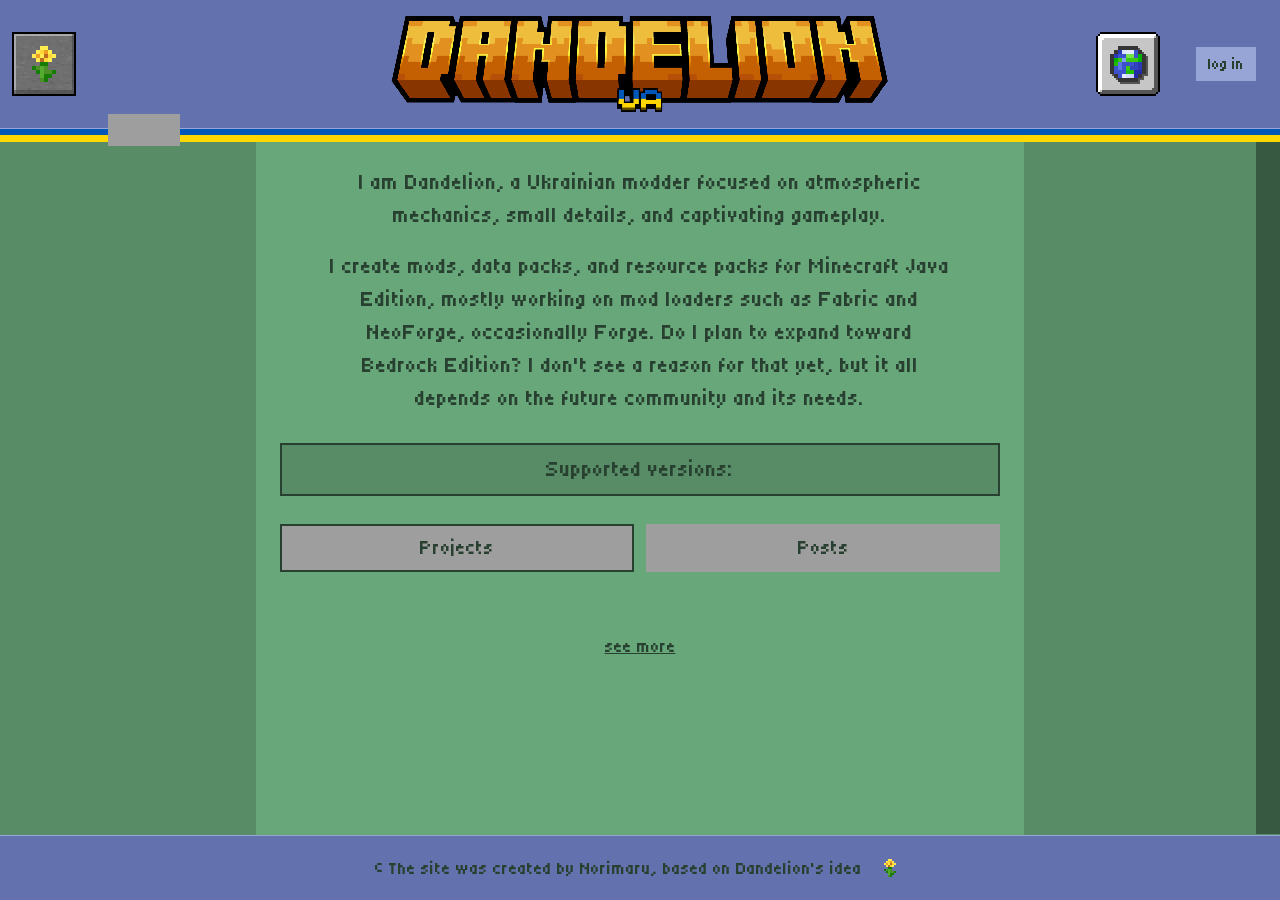
==== commit 139f1892: "Add footer flower cycle, easter egg, and comment text color" ====
--- a/index.html
+++ b/index.html
@@ -8,7 +8,7 @@
   <link rel="preconnect" href="https://fonts.googleapis.com">
   <link rel="preconnect" href="https://fonts.gstatic.com" crossorigin>
   <link href="https://fonts.googleapis.com/css2?family=Tiny5&display=swap" rel="stylesheet">
-  <link rel="stylesheet" href="css/style.css?v=70">
+  <link rel="stylesheet" href="css/style.css?v=71">
   <script src="assets/embed/manifest.js"></script>
   <script src="assets/embed/apply.js"></script>
 </head>
@@ -18,10 +18,10 @@
     <div class="menu-wrap">
       <button type="button" class="menu-btn tex-btn" data-menu-toggle aria-expanded="false">
         <span class="btn-tex">
-          <img class="icon-off" src="assets/icons/dandelion_button.png?v=70" alt="">
-          <img class="icon-hover" src="assets/icons/dandelion_button_hovered.png?v=70" alt="">
-          <img class="icon-press" src="assets/icons/dandelion_button_pressed.png?v=70" alt="">
-          <img class="icon-active" src="assets/icons/dandelion_button_active.png?v=70" alt="">
+          <img class="icon-off" src="assets/icons/dandelion_button.png?v=71" alt="">
+          <img class="icon-hover" src="assets/icons/dandelion_button_hovered.png?v=71" alt="">
+          <img class="icon-press" src="assets/icons/dandelion_button_pressed.png?v=71" alt="">
+          <img class="icon-active" src="assets/icons/dandelion_button_active.png?v=71" alt="">
         </span>
       </button>
       <div class="side-menu-clip">
@@ -223,6 +223,9 @@
   <div class="footer-stripe"></div>
   <footer class="site-footer">
     <p data-i18n="footer">© The site was created by Norimaru, based on Dandelion's idea</p>
+    <button type="button" class="footer-flower" data-footer-flower>
+      <img src="assets/icons/dandelion.png?v=71" alt="">
+    </button>
   </footer>
   </div>
   </div>
@@ -474,9 +477,9 @@
     </div>
   </div>
   <script src="js/config.js"></script>
-  <script src="js/i18n.js?v=70"></script>
-  <script src="js/account.js?v=70"></script>
-  <script src="js/posts.js?v=70"></script>
-  <script src="js/main.js?v=70"></script>
+  <script src="js/i18n.js?v=71"></script>
+  <script src="js/account.js?v=71"></script>
+  <script src="js/posts.js?v=71"></script>
+  <script src="js/main.js?v=71"></script>
 </body>
 </html>
--- a/css/style.css
+++ b/css/style.css
@@ -534,6 +534,11 @@
 
 .site-footer {
   flex-shrink: 0;
+  display: flex;
+  align-items: center;
+  justify-content: center;
+  flex-wrap: wrap;
+  gap: 12px;
   background: #6371af;
   color: #28402f;
   text-align: center;
@@ -543,6 +548,49 @@
 
 .site-footer p {
   margin: 0;
+}
+
+.footer-flower {
+  width: 32px;
+  height: 32px;
+  padding: 0;
+  border: 0;
+  background: transparent;
+  flex-shrink: 0;
+}
+
+.footer-flower img {
+  display: block;
+  width: 32px;
+  height: 32px;
+  object-fit: contain;
+  image-rendering: pixelated;
+}
+
+.flower-burst {
+  position: fixed;
+  inset: 0;
+  z-index: 200;
+  overflow: hidden;
+  pointer-events: none;
+}
+
+.flower-burst .flower-bit {
+  position: absolute;
+  left: 0;
+  top: 0;
+  image-rendering: pixelated;
+  pointer-events: none;
+}
+
+.flower-burst .flower-gif {
+  position: absolute;
+  left: 50%;
+  top: 50%;
+  z-index: 1;
+  max-width: min(420px, 72vw);
+  max-height: 72vh;
+  transform: translate(-50%, -50%);
 }
 
 .header-tools {
@@ -1656,8 +1704,8 @@
 }
 
 .comment-vote.is-disliked svg {
-  fill: #96a5d5;
-  stroke: #96a5d5;
+  fill: #c9d3f3;
+  stroke: #c9d3f3;
 }
 
 .comment-modal .post-dialog {
@@ -1680,7 +1728,7 @@
   padding: 8px 10px;
   border: 2px solid #28402f;
   background: #8491bd;
-  color: #96a5d5;
+  color: #c9d3f3;
 }
 
 .comment-head {
@@ -1709,7 +1757,7 @@
   padding: 0;
   border: 0;
   background: transparent;
-  color: #96a5d5;
+  color: #c9d3f3;
   font: inherit;
   font-size: 15px;
   text-decoration: underline;
@@ -1729,7 +1777,7 @@
   padding: 0;
   border: 0;
   background: transparent;
-  color: #96a5d5;
+  color: #c9d3f3;
   font: inherit;
 }
 
@@ -1737,7 +1785,7 @@
   width: 18px;
   height: 18px;
   fill: none;
-  stroke: #96a5d5;
+  stroke: #c9d3f3;
   stroke-width: 1.6;
 }
 
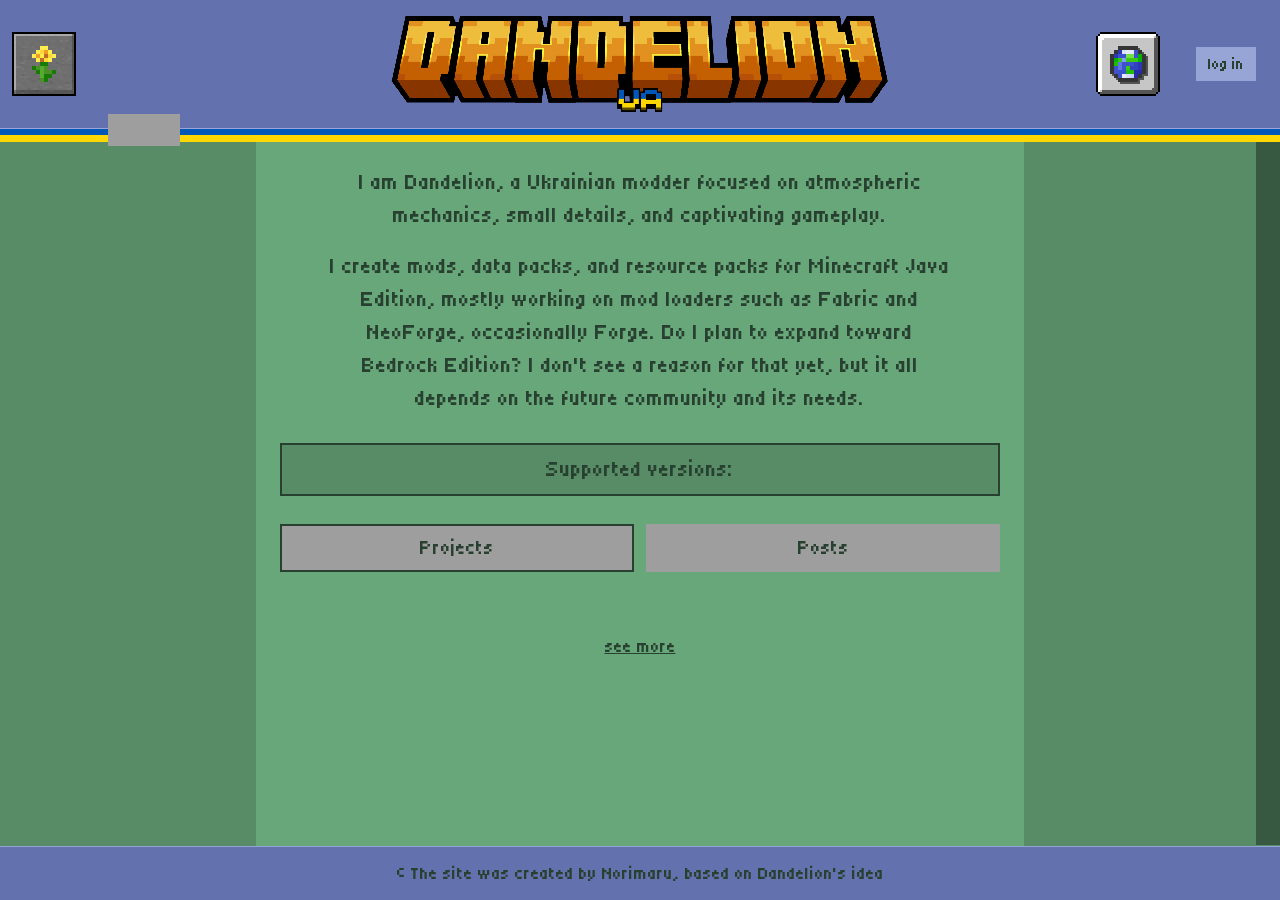
==== commit 6fdaedaa: "Hide footer flower as D/Д letter without hover cursor" ====
--- a/index.html
+++ b/index.html
@@ -8,7 +8,7 @@
   <link rel="preconnect" href="https://fonts.googleapis.com">
   <link rel="preconnect" href="https://fonts.gstatic.com" crossorigin>
   <link href="https://fonts.googleapis.com/css2?family=Tiny5&display=swap" rel="stylesheet">
-  <link rel="stylesheet" href="css/style.css?v=71">
+  <link rel="stylesheet" href="css/style.css?v=73">
   <script src="assets/embed/manifest.js"></script>
   <script src="assets/embed/apply.js"></script>
 </head>
@@ -18,10 +18,10 @@
     <div class="menu-wrap">
       <button type="button" class="menu-btn tex-btn" data-menu-toggle aria-expanded="false">
         <span class="btn-tex">
-          <img class="icon-off" src="assets/icons/dandelion_button.png?v=71" alt="">
-          <img class="icon-hover" src="assets/icons/dandelion_button_hovered.png?v=71" alt="">
-          <img class="icon-press" src="assets/icons/dandelion_button_pressed.png?v=71" alt="">
-          <img class="icon-active" src="assets/icons/dandelion_button_active.png?v=71" alt="">
+          <img class="icon-off" src="assets/icons/dandelion_button.png?v=73" alt="">
+          <img class="icon-hover" src="assets/icons/dandelion_button_hovered.png?v=73" alt="">
+          <img class="icon-press" src="assets/icons/dandelion_button_pressed.png?v=73" alt="">
+          <img class="icon-active" src="assets/icons/dandelion_button_active.png?v=73" alt="">
         </span>
       </button>
       <div class="side-menu-clip">
@@ -222,10 +222,9 @@
   <div class="site-end" data-scroll-end>
   <div class="footer-stripe"></div>
   <footer class="site-footer">
-    <p data-i18n="footer">© The site was created by Norimaru, based on Dandelion's idea</p>
-    <button type="button" class="footer-flower" data-footer-flower>
-      <img src="assets/icons/dandelion.png?v=71" alt="">
-    </button>
+    <p>
+      <span data-i18n="footer_before">© The site was created by Norimaru, based on </span><button type="button" class="footer-flower" data-footer-flower>D</button><span data-i18n="footer_after">andelion's idea</span>
+    </p>
   </footer>
   </div>
   </div>
@@ -477,9 +476,9 @@
     </div>
   </div>
   <script src="js/config.js"></script>
-  <script src="js/i18n.js?v=71"></script>
-  <script src="js/account.js?v=71"></script>
-  <script src="js/posts.js?v=71"></script>
-  <script src="js/main.js?v=71"></script>
+  <script src="js/i18n.js?v=73"></script>
+  <script src="js/account.js?v=73"></script>
+  <script src="js/posts.js?v=73"></script>
+  <script src="js/main.js?v=73"></script>
 </body>
 </html>
--- a/css/style.css
+++ b/css/style.css
@@ -550,21 +550,32 @@
   margin: 0;
 }
 
-.footer-flower {
-  width: 32px;
-  height: 32px;
+.footer-flower,
+.footer-flower:hover,
+.footer-flower:focus,
+.footer-flower:active {
+  display: inline;
+  width: auto;
+  height: auto;
+  margin: 0;
   padding: 0;
   border: 0;
   background: transparent;
-  flex-shrink: 0;
+  color: inherit;
+  font: inherit;
+  line-height: inherit;
+  vertical-align: baseline;
+  cursor: var(--site-cursor);
+  outline: none;
 }
 
 .footer-flower img {
-  display: block;
-  width: 32px;
-  height: 32px;
+  display: inline-block;
+  width: 1em;
+  height: 1em;
   object-fit: contain;
   image-rendering: pixelated;
+  vertical-align: baseline;
 }
 
 .flower-burst {
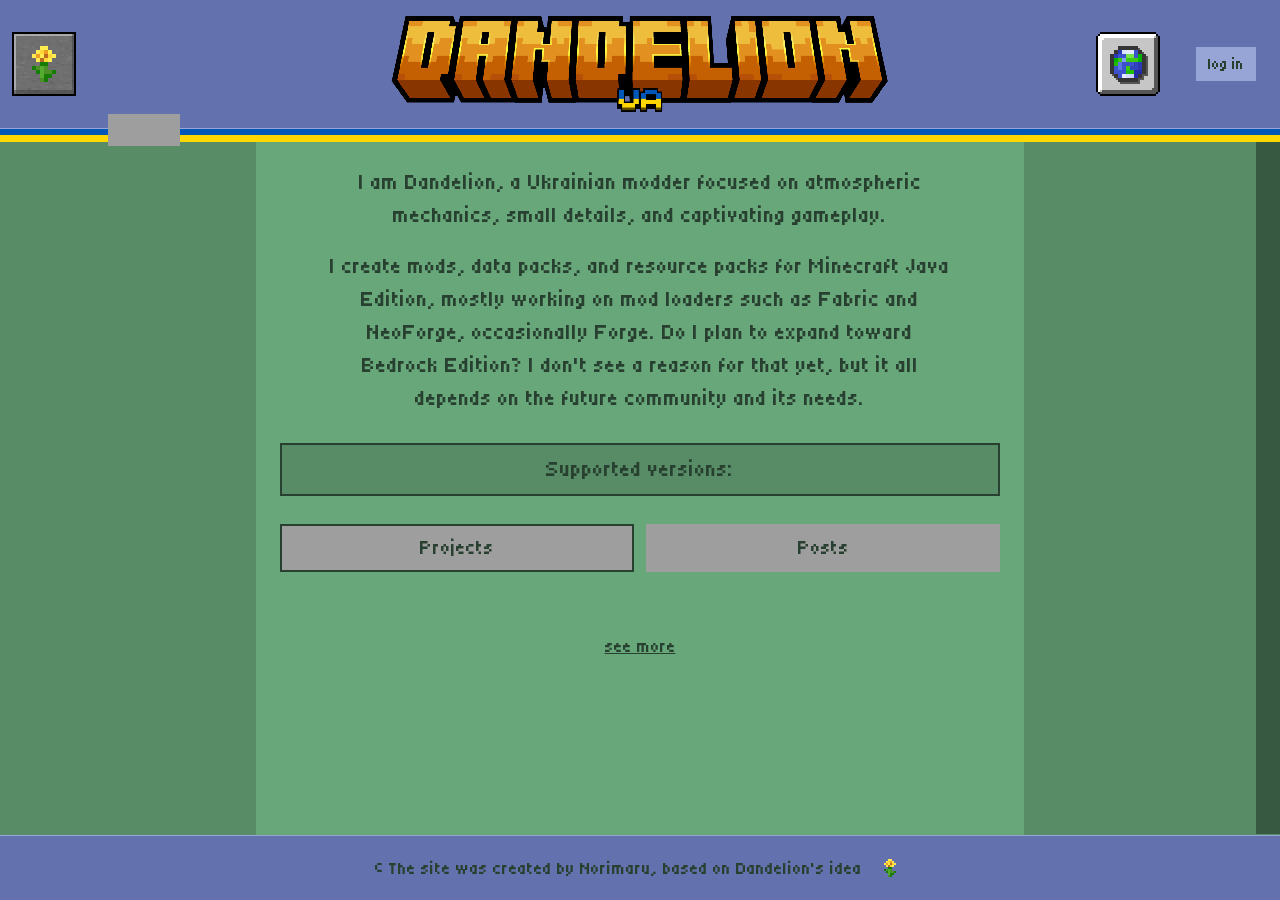
==== commit dcb87cf7: "Restore footer flower button and add a quiet footer mark" ====
--- a/index.html
+++ b/index.html
@@ -8,7 +8,7 @@
   <link rel="preconnect" href="https://fonts.googleapis.com">
   <link rel="preconnect" href="https://fonts.gstatic.com" crossorigin>
   <link href="https://fonts.googleapis.com/css2?family=Tiny5&display=swap" rel="stylesheet">
-  <link rel="stylesheet" href="css/style.css?v=73">
+  <link rel="stylesheet" href="css/style.css?v=74">
   <script src="assets/embed/manifest.js"></script>
   <script src="assets/embed/apply.js"></script>
 </head>
@@ -18,10 +18,10 @@
     <div class="menu-wrap">
       <button type="button" class="menu-btn tex-btn" data-menu-toggle aria-expanded="false">
         <span class="btn-tex">
-          <img class="icon-off" src="assets/icons/dandelion_button.png?v=73" alt="">
-          <img class="icon-hover" src="assets/icons/dandelion_button_hovered.png?v=73" alt="">
-          <img class="icon-press" src="assets/icons/dandelion_button_pressed.png?v=73" alt="">
-          <img class="icon-active" src="assets/icons/dandelion_button_active.png?v=73" alt="">
+          <img class="icon-off" src="assets/icons/dandelion_button.png?v=74" alt="">
+          <img class="icon-hover" src="assets/icons/dandelion_button_hovered.png?v=74" alt="">
+          <img class="icon-press" src="assets/icons/dandelion_button_pressed.png?v=74" alt="">
+          <img class="icon-active" src="assets/icons/dandelion_button_active.png?v=74" alt="">
         </span>
       </button>
       <div class="side-menu-clip">
@@ -222,9 +222,10 @@
   <div class="site-end" data-scroll-end>
   <div class="footer-stripe"></div>
   <footer class="site-footer">
-    <p>
-      <span data-i18n="footer_before">© The site was created by Norimaru, based on </span><button type="button" class="footer-flower" data-footer-flower>D</button><span data-i18n="footer_after">andelion's idea</span>
-    </p>
+    <p data-i18n="footer">© The site was created by Norimaru, based on Dandelion's idea</p>
+    <button type="button" class="footer-flower" data-footer-flower>
+      <img src="assets/icons/dandelion.png?v=74" alt="">
+    </button>
   </footer>
   </div>
   </div>
@@ -476,9 +477,9 @@
     </div>
   </div>
   <script src="js/config.js"></script>
-  <script src="js/i18n.js?v=73"></script>
-  <script src="js/account.js?v=73"></script>
-  <script src="js/posts.js?v=73"></script>
-  <script src="js/main.js?v=73"></script>
+  <script src="js/i18n.js?v=74"></script>
+  <script src="js/account.js?v=74"></script>
+  <script src="js/posts.js?v=74"></script>
+  <script src="js/main.js?v=74"></script>
 </body>
 </html>
--- a/css/style.css
+++ b/css/style.css
@@ -550,32 +550,21 @@
   margin: 0;
 }
 
-.footer-flower,
-.footer-flower:hover,
-.footer-flower:focus,
-.footer-flower:active {
-  display: inline;
-  width: auto;
-  height: auto;
-  margin: 0;
+.footer-flower {
+  width: 32px;
+  height: 32px;
   padding: 0;
   border: 0;
   background: transparent;
-  color: inherit;
-  font: inherit;
-  line-height: inherit;
-  vertical-align: baseline;
-  cursor: var(--site-cursor);
-  outline: none;
+  flex-shrink: 0;
 }
 
 .footer-flower img {
-  display: inline-block;
-  width: 1em;
-  height: 1em;
+  display: block;
+  width: 32px;
+  height: 32px;
   object-fit: contain;
   image-rendering: pixelated;
-  vertical-align: baseline;
 }
 
 .flower-burst {
@@ -2105,6 +2094,21 @@
   font-size: 18px;
 }
 
+.confirm-dialog input {
+  box-sizing: border-box;
+  width: 100%;
+  margin: 0 0 12px;
+  padding: 8px;
+  border: 2px solid #28402f;
+  background: #eaf4fc;
+  color: #28402f;
+  font: inherit;
+}
+
+.confirm-dialog .mark {
+  pointer-events: none;
+}
+
 .confirm-actions {
   display: flex;
   gap: 8px;
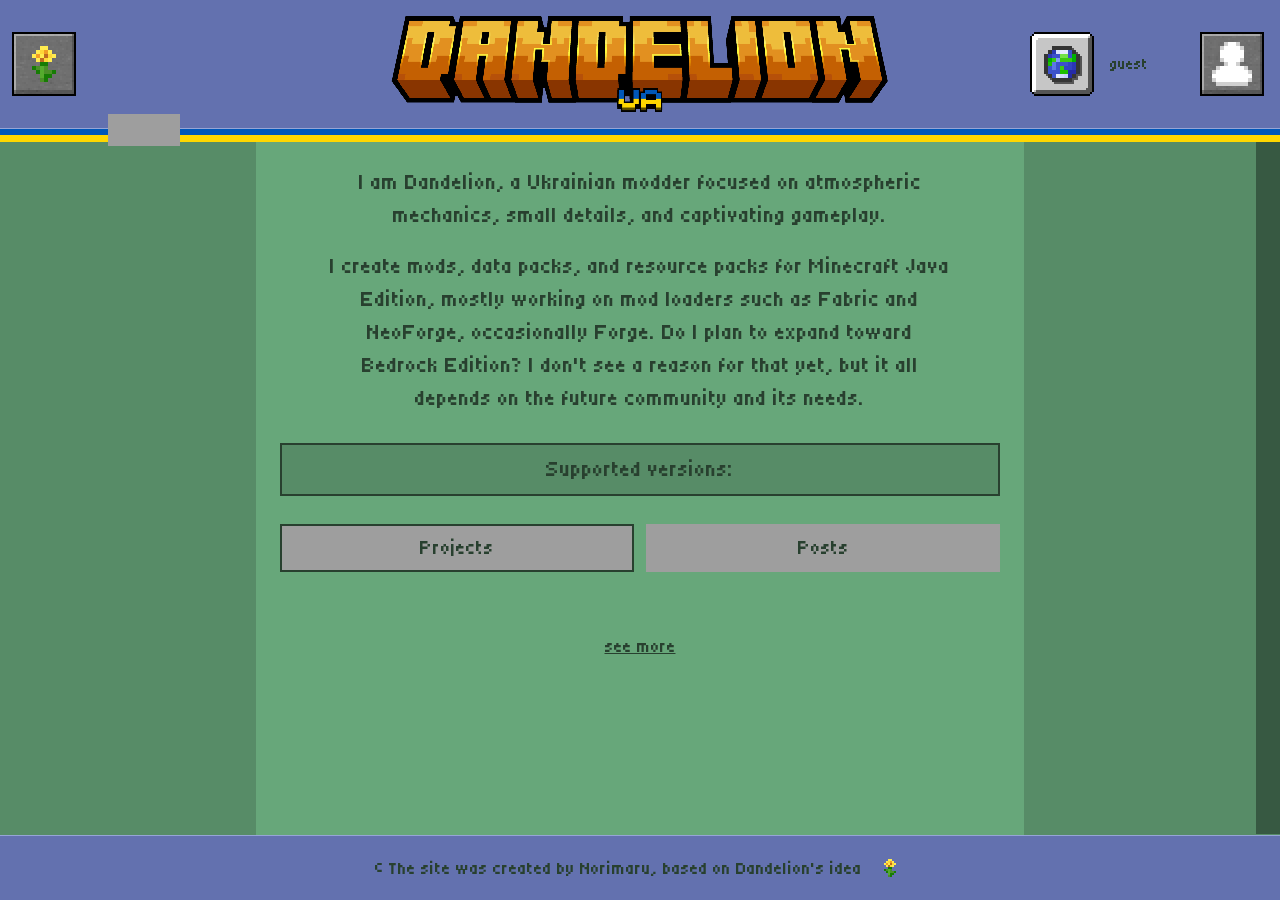
==== commit e0729a71: "Rebuild account header menu with guest tabs and password eye" ====
--- a/index.html
+++ b/index.html
@@ -8,7 +8,7 @@
   <link rel="preconnect" href="https://fonts.googleapis.com">
   <link rel="preconnect" href="https://fonts.gstatic.com" crossorigin>
   <link href="https://fonts.googleapis.com/css2?family=Tiny5&display=swap" rel="stylesheet">
-  <link rel="stylesheet" href="css/style.css?v=74">
+  <link rel="stylesheet" href="css/style.css?v=77">
   <script src="assets/embed/manifest.js"></script>
   <script src="assets/embed/apply.js"></script>
 </head>
@@ -18,10 +18,10 @@
     <div class="menu-wrap">
       <button type="button" class="menu-btn tex-btn" data-menu-toggle aria-expanded="false">
         <span class="btn-tex">
-          <img class="icon-off" src="assets/icons/dandelion_button.png?v=74" alt="">
-          <img class="icon-hover" src="assets/icons/dandelion_button_hovered.png?v=74" alt="">
-          <img class="icon-press" src="assets/icons/dandelion_button_pressed.png?v=74" alt="">
-          <img class="icon-active" src="assets/icons/dandelion_button_active.png?v=74" alt="">
+          <img class="icon-off" src="assets/icons/dandelion_button.png?v=77" alt="">
+          <img class="icon-hover" src="assets/icons/dandelion_button_hovered.png?v=77" alt="">
+          <img class="icon-press" src="assets/icons/dandelion_button_pressed.png?v=77" alt="">
+          <img class="icon-active" src="assets/icons/dandelion_button_active.png?v=77" alt="">
         </span>
       </button>
       <div class="side-menu-clip">
@@ -81,8 +81,14 @@
         </span>
       </button>
     </div>
-    <button type="button" class="account-btn" data-account-toggle>
-      <span data-account-label>log in</span>
+    <span class="account-name" data-account-label>guest</span>
+    <button type="button" class="account-toggle tex-btn" data-account-toggle aria-expanded="false">
+      <span class="btn-tex">
+        <img class="icon-off" src="assets/icons/account_button.png?v=77" alt="">
+        <img class="icon-hover" src="assets/icons/account_button_hovered.png?v=77" alt="">
+        <img class="icon-press" src="assets/icons/account_button_pressed.png?v=77" alt="">
+        <img class="icon-active" src="assets/icons/account_button_hovered.png?v=77" alt="">
+      </span>
     </button>
     </div>
   </header>
@@ -224,7 +230,7 @@
   <footer class="site-footer">
     <p data-i18n="footer">© The site was created by Norimaru, based on Dandelion's idea</p>
     <button type="button" class="footer-flower" data-footer-flower>
-      <img src="assets/icons/dandelion.png?v=74" alt="">
+      <img src="assets/icons/dandelion.png?v=77" alt="">
     </button>
   </footer>
   </div>
@@ -242,25 +248,49 @@
         <img class="close-press" src="assets/icons/cross_button_pressed.png" alt="">
       </button>
       <div data-account-form-box>
-        <form data-account-form>
+        <div class="post-lang-tabs" data-account-tabs>
+          <button type="button" class="post-lang-tab is-active" data-account-tab="login" data-i18n="account_login">log in</button>
+          <button type="button" class="post-lang-tab" data-account-tab="register" data-i18n="account_create">create account</button>
+        </div>
+        <form class="account-form" data-account-form data-account-mode="login">
           <label>
             <span data-i18n="account_nick">nick</span>
             <input name="nick" maxlength="20" autocomplete="username">
           </label>
           <label>
             <span data-i18n="account_password">password</span>
-            <input name="password" type="password" autocomplete="current-password">
+            <span class="pass-row">
+              <input name="password" type="password" autocomplete="current-password">
+              <button type="button" class="pass-eye" data-pass-eye data-i18n-tip="account_show_password" data-i18n-title="account_show_password">
+                <svg viewBox="0 0 24 24" aria-hidden="true"><path d="M12 5C6 5 2.3 10.2 2 12c.3 1.8 4 7 10 7s9.7-5.2 10-7c-.3-1.8-4-7-10-7zm0 10.2A3.2 3.2 0 1 1 12 8.8a3.2 3.2 0 0 1 0 6.4z"/></svg>
+              </button>
+            </span>
+          </label>
+          <label data-account-repeat>
+            <span data-i18n="account_password_repeat">repeat password</span>
+            <span class="pass-row">
+              <input name="password2" type="password" autocomplete="new-password">
+              <button type="button" class="pass-eye" data-pass-eye data-i18n-tip="account_show_password" data-i18n-title="account_show_password">
+                <svg viewBox="0 0 24 24" aria-hidden="true"><path d="M12 5C6 5 2.3 10.2 2 12c.3 1.8 4 7 10 7s9.7-5.2 10-7c-.3-1.8-4-7-10-7zm0 10.2A3.2 3.2 0 1 1 12 8.8a3.2 3.2 0 0 1 0 6.4z"/></svg>
+              </button>
+            </span>
           </label>
           <p class="account-error" data-account-error></p>
           <div class="account-actions">
-            <button type="submit" data-i18n="account_login">log in</button>
-            <button type="button" data-account-register data-i18n="account_register">create profile</button>
+            <button type="submit" data-account-submit data-i18n="account_login">log in</button>
           </div>
         </form>
       </div>
       <div data-account-session hidden>
         <p class="account-session-nick" data-account-session-nick></p>
-        <button type="button" data-account-logout data-i18n="account_logout">log out</button>
+        <div class="account-nick-edit" data-account-nick-edit hidden>
+          <input data-account-new-nick maxlength="20" autocomplete="username">
+          <button type="button" data-account-nick-save data-i18n="post_save">save</button>
+        </div>
+        <div class="account-actions">
+          <button type="button" data-account-nick-open data-i18n="account_edit_nick">edit nick</button>
+          <button type="button" data-account-logout data-i18n="account_logout">log out</button>
+        </div>
       </div>
     </div>
   </div>
@@ -477,9 +507,9 @@
     </div>
   </div>
   <script src="js/config.js"></script>
-  <script src="js/i18n.js?v=74"></script>
-  <script src="js/account.js?v=74"></script>
-  <script src="js/posts.js?v=74"></script>
-  <script src="js/main.js?v=74"></script>
+  <script src="js/i18n.js?v=77"></script>
+  <script src="js/account.js?v=77"></script>
+  <script src="js/posts.js?v=77"></script>
+  <script src="js/main.js?v=77"></script>
 </body>
 </html>
--- a/css/style.css
+++ b/css/style.css
@@ -128,7 +128,8 @@
 }
 
 .menu-btn,
-.lang-toggle {
+.lang-toggle,
+.account-toggle {
   position: relative;
   z-index: 2;
   display: flex;
@@ -198,7 +199,7 @@
   z-index: 2;
   display: flex;
   height: 96px;
-  max-width: calc(100% - 560px);
+  max-width: calc(100% - 640px);
   transform: translate(-50%, -50%);
 }
 
@@ -479,7 +480,7 @@
 
 .social-tip {
   position: fixed;
-  z-index: 40;
+  z-index: 90;
   transform: translateX(-50%);
   padding: 4px 8px;
   background: #96a5d5;
@@ -593,25 +594,38 @@
   transform: translate(-50%, -50%);
 }
 
+.site-dim {
+  position: fixed;
+  inset: 0;
+  z-index: 190;
+  display: flex;
+  align-items: center;
+  justify-content: center;
+  background: rgba(10, 16, 12, 0.78);
+  backdrop-filter: blur(12px);
+  cursor: var(--site-cursor);
+}
+
+.site-dim img {
+  max-width: min(520px, 82vw);
+  max-height: 82vh;
+  object-fit: contain;
+}
+
 .header-tools {
   position: relative;
   z-index: 4;
   display: flex;
   align-items: center;
-  gap: 36px;
-}
-
-.account-btn {
-  position: relative;
-  z-index: 5;
+  gap: 16px;
+  margin-right: 4px;
+}
+
+.account-name {
   max-width: 120px;
-  margin-right: 12px;
-  padding: 8px 12px;
-  border: 0;
-  background: #96a5d5;
+  margin-right: 36px;
   color: #28402f;
   font-size: 16px;
-  cursor: var(--site-cursor-hover);
   white-space: nowrap;
   overflow: hidden;
   text-overflow: ellipsis;
@@ -666,7 +680,7 @@
 
 .account-dialog {
   position: relative;
-  width: min(320px, 90vw);
+  width: min(360px, 90vw);
   padding: 20px;
   background: #96a5d5;
   color: #28402f;
@@ -755,6 +769,7 @@
 }
 
 .account-actions button,
+.account-nick-edit button,
 .account-dialog [data-account-logout] {
   padding: 8px 12px;
   border: 0;
@@ -767,6 +782,61 @@
 .account-session-nick {
   margin: 28px 0 12px;
   font-size: 20px;
+}
+
+.account-dialog .post-lang-tabs {
+  margin: 24px 0 4px;
+}
+
+.account-dialog[data-account-view="session"] [data-account-form-box],
+.account-dialog[data-account-view="guest"] [data-account-session] {
+  display: none;
+}
+
+.account-form[data-account-mode="login"] [data-account-repeat] {
+  display: none;
+}
+
+.pass-row {
+  position: relative;
+  display: block;
+}
+
+.pass-row input {
+  padding-right: 40px;
+}
+
+.pass-eye {
+  position: absolute;
+  right: 4px;
+  top: 50%;
+  z-index: 1;
+  display: flex;
+  align-items: center;
+  justify-content: center;
+  width: 32px;
+  height: 32px;
+  padding: 0;
+  border: 0;
+  background: transparent;
+  color: #28402f;
+  transform: translateY(-50%);
+  cursor: var(--site-cursor-hover);
+}
+
+.pass-eye svg {
+  width: 22px;
+  height: 22px;
+  fill: none;
+  stroke: currentColor;
+  stroke-width: 1.6;
+}
+
+.account-nick-edit {
+  display: flex;
+  flex-direction: column;
+  gap: 8px;
+  margin-bottom: 12px;
 }
 
 .feed-tabs {
